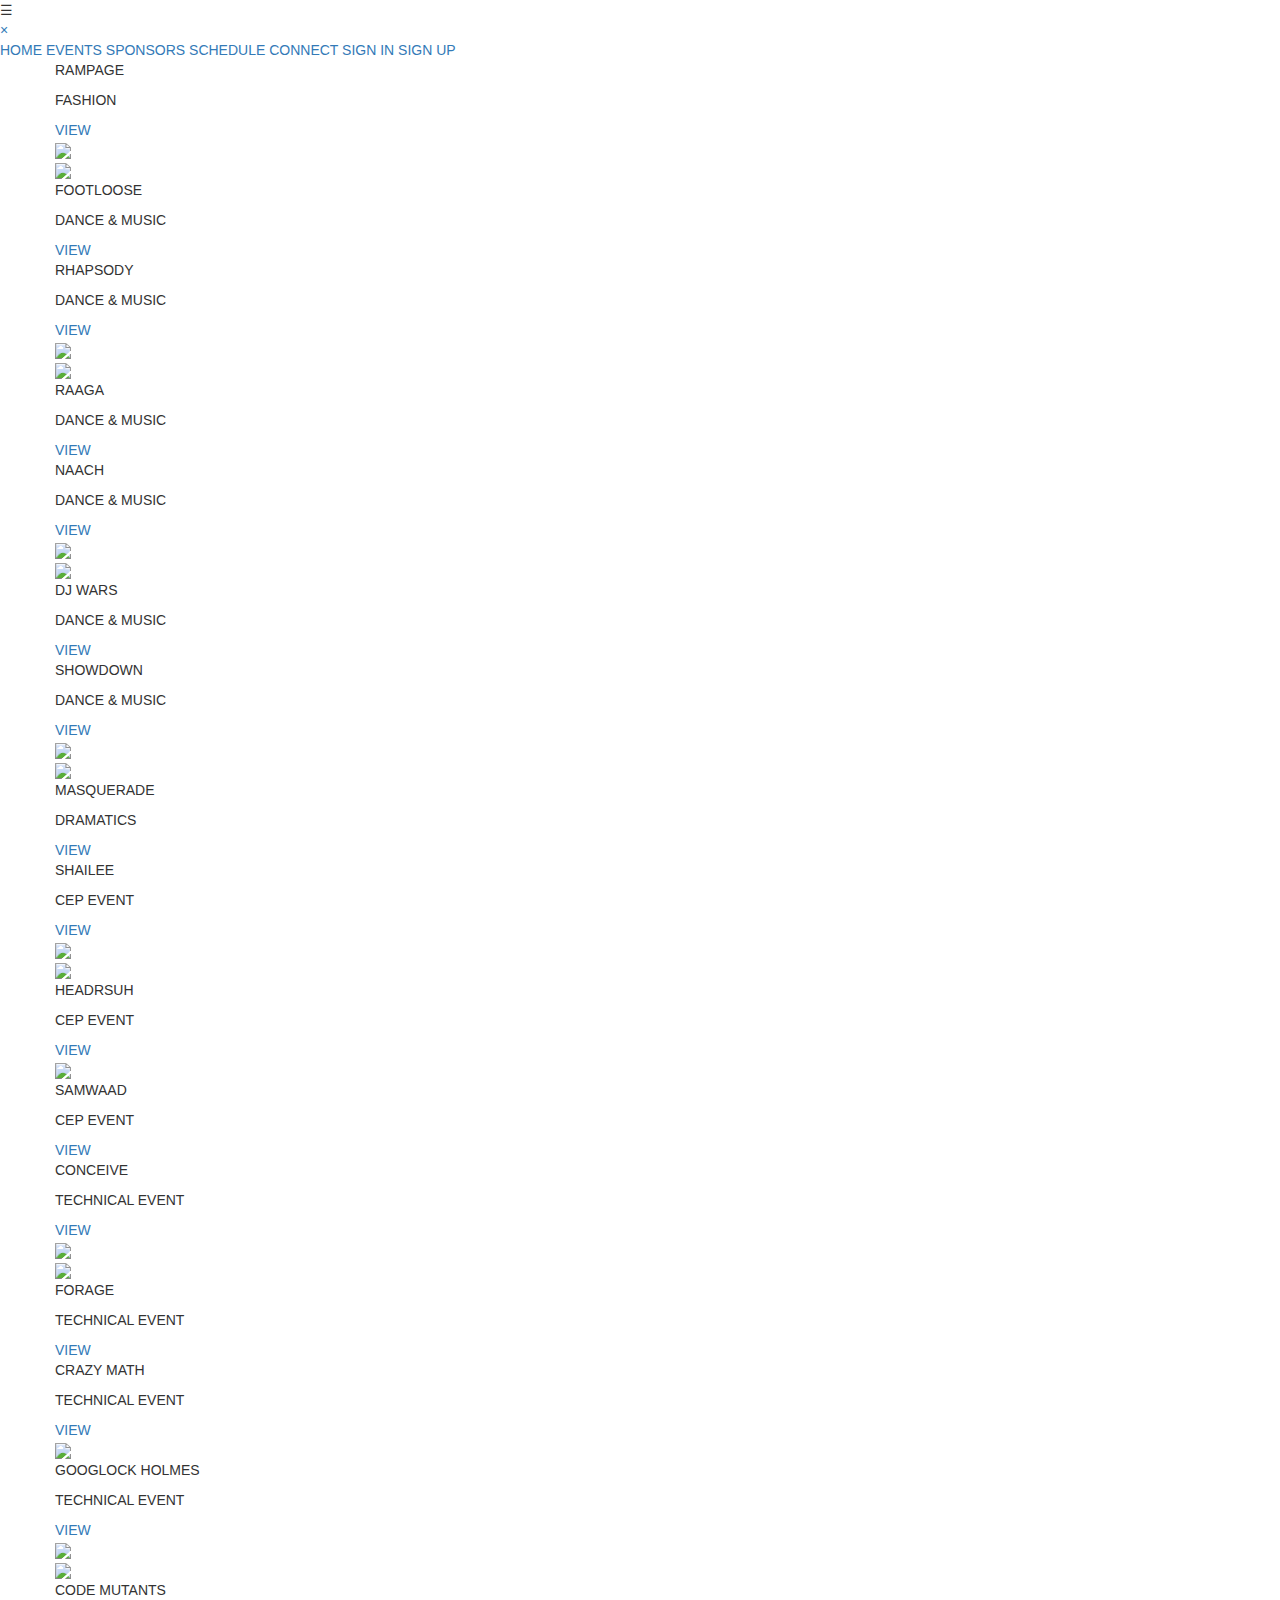
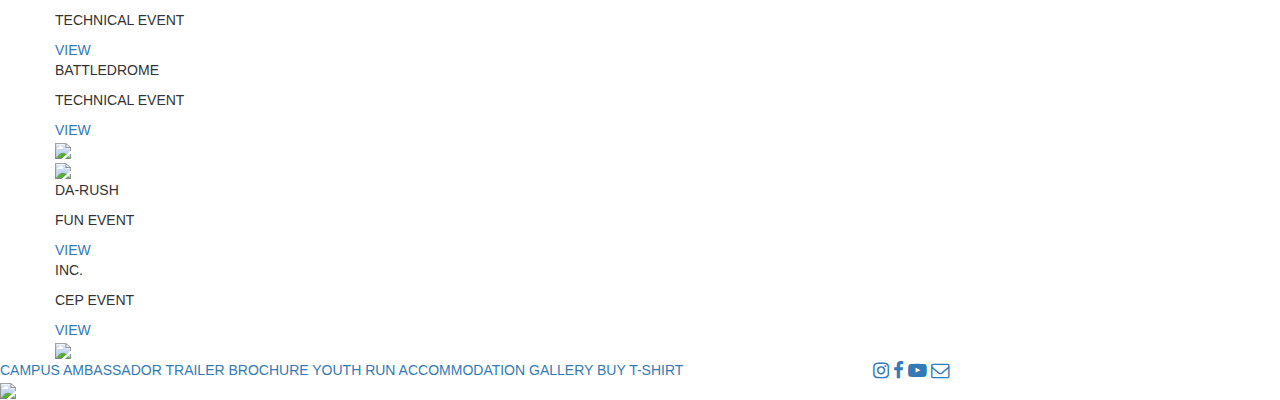
==== events.html @ 48f107f3 "Change in spelling" ====
<!DOCTYPE html>
<html lang="en">
<head>
    <meta charset="UTF-8">
    <title>Synapse'18</title>
    <link rel="stylesheet" type="text/css" href="./stylesheets/events.css">
    <link rel="stylesheet" type="text/css" href="stylesheets/navbar.css">
    <link rel="stylesheet" type="text/css" href="stylesheets/typing.css">
    <link rel="stylesheet" type="text/css" href="stylesheets/particle.css">
    <link rel="stylesheet" type="text/css" href="stylesheets/footer.css">
    <link rel="stylesheet" type="text/css" href="stylesheets/modal.css">
    <meta name="viewport" content="width=device-width, initial-scale=1.0">
    <link rel="icon" href="./assets/logo.png" type="image/gif" sizes="16x16">
    <meta name="viewport" content="width=device-width, initial-scale=1.0">
    <link rel="stylesheet" href="https://maxcdn.bootstrapcdn.com/bootstrap/3.3.7/css/bootstrap.min.css">
    <link href="https://maxcdn.bootstrapcdn.com/font-awesome/4.6.3/css/font-awesome.min.css" rel="stylesheet">
    <script src="https://cdnjs.cloudflare.com/ajax/libs/typeit/5.3.0/typeit.min.js"></script>
</head>
<body>
<div class="main-icon-2">
</div>
<span onclick="openNav()" class="navbar-button">&#9776;</span>
<div id="myNav" class="overlay">
    <a href="javascript:void(0)" class="closebtn" onclick="closeNav()">&times;</a>
    <div class="overlay-content">
        <a href="index.html">HOME</a>
        <a href="events.html">EVENTS</a>
        <a href="sponsors.html">SPONSORS</a>
        <a href="schedule.html">SCHEDULE</a>
        <a href="contact_us.html">CONNECT</a>
        <a target="_blank" href="https://synapse-2018.herokuapp.com/">SIGN IN</a>
        <a target="_blank" href="https://synapse-2018.herokuapp.com/signup">SIGN UP</a>
    </div>
</div>
<div class="bg">
    <div class="bg-image">
        <div id="starry">
            <div id="stars1"></div>
            <div id="stars2"></div>
            <div id="stars3"></div>
        </div>
        <div class="bg-over-image">
            <div class="bg-over-image-wrapper">
            </div>
        </div>
    </div>
</div>

<div class="events">
    <div class="container padding-ub">
        <div class="advent-items">
            <div class="fake-div event-div padding-right">
                <div class="event-div-container">
                </div>
            </div>
            <!--<div class="event-div padding-left">
                <div class="event-div-container div-animation" data-tilt>
                    <div class="row">
                        <div class="width-50 padding-40">
                            <p class="event-name">CYNOSURE</p>
                            <p class="event-type">PRONITE</p>
                            <a data-toggle="modal" data-target="#cynosure" class="link">VIEW</a>
                        </div>
                        <div class="width-50 margin-60">
                            <img class="event-image" src="assets/cover/cynosure.jpg">
                        </div>
                    </div>
                </div>
            </div>
            <div class="event-div padding-right">
                <div class="event-div-container div-animation" data-tilt>
                    <div class="row">
                        <div class="width-50 margin-70">
                            <img class="event-image" src="assets/cover/ingural.jpg">
                        </div>
                        <div class="width-50 padding-40 right-align">
                            <p class="event-name">INAUGURAL</p>
                            <p class="event-type">PRONITE</p>
                            <a data-toggle="modal" data-target="#inaugural" href="" class="link">VIEW</a>
                        </div>
                    </div>
                </div>
            </div>
            <div class="event-div padding-left">
                <div class="event-div-container div-animation" data-tilt>
                    <div class="row">
                        <div class="width-50 padding-40">
                            <p class="event-name">EDM NIGHT</p>
                            <p class="event-type">PRONITE</p>
                            <a data-toggle="modal" data-target="#edm_night" class="link">VIEW</a>
                        </div>
                        <div class="width-50 margin-60">
                            <img class="event-image" src="assets/cover/edm_night.jpg">
                        </div>
                    </div>
                </div>
            </div>
            <div class="event-div padding-right">
                <div class="event-div-container div-animation" data-tilt>
                    <div class="row">
                        <div class="width-50 margin-70">
                            <img class="event-image" src="assets/cover/ragna_rock.jpg">
                        </div>
                        <div class="width-50 padding-40 right-align">
                            <p class="event-name">RAGNA ROCK</p>
                            <p class="event-type">PRONITE</p>
                            <a data-toggle="modal" data-target="#ragna_rock" class="link">VIEW</a>
                        </div>
                    </div>
                </div>
            </div>-->
            <div class="event-div padding-left">
                <div class="event-div-container div-animation" data-tilt>
                    <div class="row">
                        <div class="width-50 padding-40">
                            <p class="event-name">RAMPAGE</p>
                            <p class="event-type">FASHION</p>
                            <a data-toggle="modal" data-target="#rampage" class="link">VIEW</a>
                        </div>
                        <div class="width-50 margin-60">
                            <img class="event-image" src="assets/cover/Rampage.jpg">
                        </div>
                    </div>
                </div>
            </div>
            <div class="event-div padding-right">
                <div class="event-div-container div-animation" data-tilt>
                    <div class="row">
                        <div class="width-50 margin-70">
                            <img class="event-image" src="assets/Event/Footloose.jpg">
                        </div>
                        <div class="width-50 padding-40 right-align">
                            <p class="event-name">FOOTLOOSE</p>
                            <p class="event-type">DANCE & MUSIC</p>
                            <a data-toggle="modal" data-target="#footloose" class="link">VIEW</a>
                        </div>
                    </div>
                </div>
            </div>
            <div class="event-div padding-left">
                <div class="event-div-container div-animation" data-tilt>
                    <div class="row">
                        <div class="width-50 padding-40">
                            <p class="event-name">RHAPSODY</p>
                            <p class="event-type">DANCE & MUSIC</p>
                            <a data-toggle="modal" data-target="#rhapsody" class="link">VIEW</a>
                        </div>
                        <div class="width-50 margin-60">
                            <img class="event-image" src="assets/cover/Rhapsody.jpg">
                        </div>
                    </div>
                </div>
            </div>
            <div class="event-div padding-right">
                <div class="event-div-container div-animation" data-tilt>
                    <div class="row">
                        <div class="width-50 margin-70">
                            <img class="event-image" src="assets/Event/raga.jpg">
                        </div>
                        <div class="width-50 padding-40 right-align">
                            <p class="event-name">RAAGA</p>
                            <p class="event-type">DANCE & MUSIC</p>
                            <a data-toggle="modal" data-target="#raga" class="link">VIEW</a>
                        </div>
                    </div>
                </div>
            </div>
            <div class="event-div padding-left">
                <div class="event-div-container div-animation" data-tilt>
                    <div class="row">
                        <div class="width-50 padding-40">
                            <p class="event-name">NAACH</p>
                            <p class="event-type">DANCE & MUSIC</p>
                            <a data-toggle="modal" data-target="#naach" class="link">VIEW</a>
                        </div>
                        <div class="width-50 margin-60">
                            <img class="event-image" src="assets/cover/Nach.jpg">
                        </div>
                    </div>
                </div>
            </div>
            <div class="event-div padding-right">
                <div class="event-div-container div-animation" data-tilt>
                    <div class="row">
                        <div class="width-50 margin-70">
                            <img class="event-image" src="assets/Event/DJ-Wars.jpg">
                        </div>
                        <div class="width-50 padding-40 right-align">
                            <p class="event-name">DJ WARS</p>
                            <p class="event-type">DANCE & MUSIC</p>
                            <a data-toggle="modal" data-target="#dj_wars" class="link">VIEW</a>
                        </div>
                    </div>
                </div>
            </div>
            <div class="event-div padding-left">
                <div class="event-div-container div-animation" data-tilt>
                    <div class="row">
                        <div class="width-50 padding-40">
                            <p class="event-name">SHOWDOWN</p>
                            <p class="event-type">DANCE & MUSIC</p>
                            <a data-toggle="modal" data-target="#showdown" class="link">VIEW</a>
                        </div>
                        <div class="width-50 margin-60">
                            <img class="event-image" src="assets/gallery/8.jpg">
                        </div>
                    </div>
                </div>
            </div>
            <div class="event-div padding-right">
                <div class="event-div-container div-animation" data-tilt>
                    <div class="row">
                        <div class="width-50 margin-70">
                            <img class="event-image" src="assets/Event/Masquerade.jpg">
                        </div>
                        <div class="width-50 padding-40 right-align">
                            <p class="event-name">MASQUERADE</p>
                            <p class="event-type">DRAMATICS</p>
                            <a data-toggle="modal" data-target="#masquerade" class="link">VIEW</a>
                        </div>
                    </div>
                </div>
            </div>
            <div class="event-div padding-left">
                <div class="event-div-container div-animation" data-tilt>
                    <div class="row">
                        <div class="width-50 padding-40">
                            <p class="event-name">SHAILEE</p>
                            <p class="event-type">CEP EVENT</p>
                            <a data-toggle="modal" data-target="#shailee" class="link">VIEW</a>
                        </div>
                        <div class="width-50 margin-60">
                            <img class="event-image" src="assets/Event/Shailee.jpg">
                        </div>
                    </div>
                </div>
            </div>

            <div class="event-div padding-right">
                <div class="event-div-container div-animation" data-tilt>
                    <div class="row">
                        <div class="width-50 margin-70">
                            <img class="event-image" src="assets/Event/Headrush.jpg">
                        </div>
                        <div class="width-50 padding-40 right-align">
                            <p class="event-name">HEADRSUH</p>
                            <p class="event-type">CEP EVENT</p>
                            <a data-toggle="modal" data-target="#headrush" class="link">VIEW</a>
                        </div>
                    </div>
                </div>
            </div>
            <div class="event-div padding-left">
                <div class="event-div-container div-animation" data-tilt>
                    <div class="row">
                        <div class="width-50 margin-70">
                            <img class="event-image" src="assets/Event/da-ppm.jpg">
                        </div>
                        <div class="width-50 padding-40 right-align">
                            <p class="event-name">SAMWAAD</p>
                            <p class="event-type">CEP EVENT</p>
                            <a data-toggle="modal" data-target="#dappm" class="link">VIEW</a>
                        </div>
                    </div>
                </div>
            </div>
            <div class="event-div padding-right">
                <div class="event-div-container div-animation" data-tilt>
                    <div class="row">
                        <div class="width-50 padding-40">
                            <p class="event-name">CONCEIVE</p>
                            <p class="event-type">TECHNICAL EVENT</p>
                            <a data-toggle="modal" data-target="#conceive" class="link">VIEW</a>
                        </div>
                        <div class="width-50 margin-60">
                            <img class="event-image" src="assets/Event/Surge.jpg">
                        </div>
                    </div>
                </div>
            </div>
            <div class="event-div padding-left">
                <div class="event-div-container div-animation" data-tilt>
                    <div class="row">
                        <div class="width-50 margin-70">
                            <img class="event-image" src="assets/Event/Forage.jpg">
                        </div>
                        <div class="width-50 padding-40 right-align">
                            <p class="event-name">FORAGE</p>
                            <p class="event-type">TECHNICAL EVENT</p>
                            <a data-toggle="modal" data-target="#forage" class="link">VIEW</a>
                        </div>
                    </div>
                </div>
            </div>
            <div class="event-div padding-right">
                <div class="event-div-container div-animation" data-tilt>
                    <div class="row">
                        <div class="width-50 padding-40">
                            <p class="event-name">CRAZY MATH</p>
                            <p class="event-type">TECHNICAL EVENT</p>
                            <a data-toggle="modal" data-target="#crazy_math" class="link">VIEW</a>
                        </div>
                        <div class="width-50 margin-60">
                            <img class="event-image" src="assets/maths.jpeg" height="190">
                        </div>
                    </div>
                </div>
            </div>
            <!--<div class="event-div padding-left">-->
            <!--<div class="event-div-container div-animation" data-tilt>-->
            <!--<div class="row">-->
            <!--<div class="width-50 margin-70">-->
            <!--<img class="event-image" src="assets/Event/Rekriti.jpg">-->
            <!--</div>-->
            <!--<div class="width-50 padding-40 right-align">-->
            <!--<p class="event-name">REVELES</p>-->
            <!--<p class="event-type">TECHNICAL EVENT</p>-->
            <!--<a data-toggle="modal" data-target="#reveles" class="link">VIEW</a>-->
            <!--</div>-->
            <!--</div>-->
            <!--</div>-->
            <!--</div>-->
            <div class="event-div padding-left">
                <div class="event-div-container div-animation" data-tilt>
                    <div class="row">
                        <div class="width-50 padding-40">
                            <p class="event-name">GOOGLOCK HOLMES</p>
                            <p class="event-type">TECHNICAL EVENT</p>
                            <a data-toggle="modal" data-target="#googlock_holmes" class="link">VIEW</a>
                        </div>
                        <div class="width-50 margin-60">
                            <img class="event-image" src="assets/Event/Googlock_holmes.jpg">
                        </div>
                    </div>
                </div>
            </div>
            <div class="event-div padding-right">
                <div class="event-div-container div-animation" data-tilt>
                    <div class="row">
                        <div class="width-50 margin-70">
                            <img class="event-image" src="assets/Event/Codemutants.jpg">
                        </div>
                        <div class="width-50 padding-40 right-align">
                            <p class="event-name">CODE MUTANTS</p>
                            <p class="event-type">TECHNICAL EVENT</p>
                            <a data-toggle="modal" data-target="#code_mutants" class="link">VIEW</a>
                        </div>
                    </div>
                </div>
            </div>
            <div class="event-div padding-left">
                <div class="event-div-container div-animation" data-tilt>
                    <div class="row">
                        <div class="width-50 padding-40">
                            <p class="event-name">BATTLEDROME</p>
                            <p class="event-type">TECHNICAL EVENT</p>
                            <a data-toggle="modal" data-target="#battledrome" class="link">VIEW</a>
                        </div>
                        <div class="width-50 margin-60">
                            <img class="event-image" src="assets/Event/Battledrome.jpg">
                        </div>
                    </div>
                </div>
            </div>
            <!--<div class="event-div padding-left">-->
            <!--<div class="event-div-container div-animation" data-tilt>-->
            <!--<div class="row">-->
            <!--<div class="width-50 margin-70">-->
            <!--<img class="event-image" src="assets/Event/Hackathon.jpg">-->
            <!--</div>-->
            <!--<div class="width-50 padding-40 right-align">-->
            <!--<p class="event-name">HACKATHON</p>-->
            <!--<p class="event-type">TECHNICAL EVENT</p>-->
            <!--<a data-toggle="modal" data-target="#hackathon" class="link">VIEW</a>-->
            <!--</div>-->
            <!--</div>-->
            <!--</div>-->
            <!--</div>-->
            <div class="event-div padding-right">
                <div class="event-div-container div-animation" data-tilt>
                    <div class="row">
                        <div class="width-50 margin-70">
                            <img class="event-image" src="assets/Event/DA_rush.jpg">
                        </div>
                        <div class="width-50 padding-40 right-align">
                            <p class="event-name">DA-RUSH</p>
                            <p class="event-type">FUN EVENT</p>
                            <a data-toggle="modal" data-target="#darush" class="link">VIEW</a>
                        </div>
                    </div>
                </div>
            </div>
            <div class="event-div padding-left">
                <div class="event-div-container div-animation" data-tilt>
                    <div class="row">
                        <div class="width-50 padding-40">
                            <p class="event-name">INC.</p>
                            <p class="event-type">CEP EVENT</p>
                            <a data-toggle="modal" data-target="#INC" class="link">VIEW</a>
                        </div>
                        <div class="width-50 margin-60">
                            <img class="event-image" src="assets/Event/INC.jpg">
                        </div>
                    </div>
                </div>
            </div>
        </div>
    </div>
</div>

<div class="footer">
    <div class="row">
        <div class="col-md-8">
            <a class="footer-link" href="https://goo.gl/forms/vk7hm4Rpl6OJgJQQ2" target="_blank">CAMPUS AMBASSADOR</a>
            <a class="footer-link" href="https://drive.google.com/file/d/0BxO7yBkG1U5RbEZsRHJFZWxKc1E/view"
                    target="_blank">TRAILER</a>
            <a class="footer-link" href="https://drive.google.com/file/d/0BxO7yBkG1U5RT2w1aExzOFJJaDA/view"
                    target="_blank">BROCHURE</a>
            <a class="footer-link" href="youth_run.html">YOUTH RUN</a>
            <a class="footer-link" target="_blank" href="https://synapse-2018.herokuapp.com/">ACCOMMODATION</a>
            <a class="footer-link" href="gallery.html">GALLERY</a>
            <a class="footer-link" target="_blank"
                    href="https://drive.google.com/open?id=1lPO4zPZODa7qYZIWbfRfPHp2HvW8TE4TdRTOdRXEn6o">BUY T-SHIRT</a>
        </div>
        <div class="col-md-4 right-align">
            <a href="https://www.instagram.com/synapsedaiict/" target="_blank" class=""><i
                    class="fa fa-instagram fa-lg footer-icon" aria-hidden="true"></i></a>
            <a href="https://www.facebook.com/synapsedaiict/?fref=ts" target="_blank" class=""><i
                    href="https://www.facebook.com/synapsedaiict/?fref=ts" class="fa fa-facebook fa-lg footer-icon"
                    aria-hidden="true"></i></a>
            <a href="https://www.youtube.com/user/SynapseDAIICT" target="_blank" class=""><i
                    class="fa fa-youtube-play fa-lg footer-icon" aria-hidden="true"></i></a>
            <a href="mailto:synapse.thefest@gmail.com" target="_blank" class=""><i
                    class="fa fa-envelope-o fa-lg footer-icon" aria-hidden="true"></i></a>
        </div>
    </div>
    <div class="footer-synapse-icon">
        <img class="footer-synapse-icon-image" src="assets/logo.png">
    </div>
</div>

<div class="modal fade" id="cynosure" tabindex="-1" role="dialog" aria-labelledby="myModalLabel">
    <div class="modal-dialog" role="document">
        <div class="modal-content">
            <div class="modal-body">
                <div class="event-modal">
                    <div class="container">
                        <a class="closebtn-modal" data-dismiss="modal">&times;</a>
                        <h2 class="event-name-modal">
                            CYNOSURE
                        </h2>
                        <hr class="under_head">
                        <p class="event-desc-modal">
                            Watch some of the best performers of the country set the stage on fire with their
                            mesmerising music. Amidst the crowds singing the lyrics to their favourite tunes, witness an
                            unforgettable night. After KK, Nikhil D’souza, Javed Ali, Agnee, Indian Ocean, Tochi Raina
                            and many more, keep a look out for who's next.
                        </p>
                        <div class="width-100">
                            <button data-dismiss="modal" class="modal-button-2">Close</button>
                        </div>
                    </div>
                </div>
            </div>
        </div>
    </div>
</div>

<div class="modal fade" id="inaugural" tabindex="-1" role="dialog" aria-labelledby="myModalLabel">
    <div class="modal-dialog" role="document">
        <div class="modal-content">
            <div class="modal-body">
                <div class="event-modal">
                    <div class="container">
                        <a class="closebtn-modal" data-dismiss="modal">&times;</a>
                        <h2 class="event-name-modal">
                            INAUGURAL
                        </h2>
                        <hr class="under_head">
                        <p class="event-desc-modal">
                            The first impression is the last impression. And this promises to be a good one when you
                            have the best impressionists and comedians on stage. Double up laughing along with Biswa
                            Kalyan Rath, The Viral Fever, East India Comedy and Revadio.
                        </p>
                        <div class="width-100">
                            <button data-dismiss="modal" class="modal-button-2">Close</button>
                        </div>
                    </div>
                </div>
            </div>
        </div>
    </div>
</div>

<div class="modal fade" id="ragna_rock" tabindex="-1" role="dialog" aria-labelledby="myModalLabel">
    <div class="modal-dialog" role="document">
        <div class="modal-content">
            <div class="modal-body">
                <div class="event-modal">
                    <div class="container">
                        <a class="closebtn-modal" data-dismiss="modal">&times;</a>
                        <h2 class="event-name-modal">
                            RAGNA ROCK
                        </h2>
                        <hr class="under_head">
                        <p class="event-desc-modal">
                            Unbelievable guitar solos, rocking drum beats and thundering bass takes the night by storm
                            as the crowd transforms into a sea of head bangers, surrendering themselves to the
                            mind-numbing music. Witness the best of the best; Inner Sanctum, Providence, Demonic
                            Resurrection, Bhayanak Maut, Undying Inc. and more.
                        </p>
                        <div class="width-100">
                            <button data-dismiss="modal" class="modal-button-2">Close</button>
                        </div>
                    </div>
                </div>
            </div>
        </div>
    </div>
</div>

<div class="modal fade" id="edm_night" tabindex="-1" role="dialog" aria-labelledby="myModalLabel">
    <div class="modal-dialog" role="document">
        <div class="modal-content">
            <div class="modal-body">
                <div class="event-modal">
                    <div class="container">
                        <a class="closebtn-modal" data-dismiss="modal">&times;</a>
                        <h2 class="event-name-modal">
                            EDM NIGHT
                        </h2>
                        <hr class="under_head">
                        <p class="event-desc-modal">
                            The best DJs in the country are in the house to transcend the crowd as they lose themselves
                            in the surreal atmosphere, among the pounding beats and enchanting music. Celebrate the
                            non-stop mixes of Sunburn and VH1 Supersonic.
                        </p>
                        <div class="width-100">
                            <button data-dismiss="modal" class="modal-button-2">Close</button>
                        </div>
                    </div>
                </div>
            </div>
        </div>
    </div>
</div>

<div class="modal fade" id="rampage" tabindex="-1" role="dialog" aria-labelledby="myModalLabel">
    <div class="modal-dialog" role="document">
        <div class="modal-content">
            <div class="modal-body">
                <div class="event-modal">
                    <div class="container">
                        <a class="closebtn-modal" data-dismiss="modal">&times;</a>
                        <h2 class="event-name-modal">
                            RAMPAGE
                        </h2>
                        <hr class="under_head">
                        <p class="event-desc-modal">
                            You’ve probably heard the saying that “Fashion is art.” And that is no more a truism than at
                            a fashion show. Fashion shows are not events that designers use to showcase what

                            you’ll be able to buy in stores the very next day.<br>

                            Instead, a fashion show is a chance for a designer to show off a
                            particular aesthetic, a particular mood, a particular feel or point of
                            view. As a result, fashion shows can tend to be more conceptual and
                            focused on a higher level idea where spectators enjoy the procession

                            of cutting-edge ensembles.<br>

                            This brings us to the theme for our event which is “Beauty Behind The Madness”.Perfection
                            doesn't exist in real life but some people strive to get as close to it as possible, which
                            causes them to lose their sanity or their priorities in life. Thus trying to achieve
                            perfection can also be portrayed as a slow descent to madness. We require that the
                            partipating colleges prepare in accordance to the given theme and their intrepration of the
                            description<br>
                        </p>

                        <h3 class="event-name-modal">Theme</h3>

                        <p class="event-desc-modal">Beauty Behind the Madness</p>

                        <h3 class="event-name-modal">Registration details</h3>

                        <p class="event-desc-modal">This time around, we are introducing a new category under which
                            you
                            can participate as an individual model. The winners would be
                            crowned as Mr. and Ms. Rampage!
                            <br>
                            <br>
                            So you can choose one of the two categories for

                            registering below: <br>

                            (TWO LINKS LEADING TO TWO DIFFERENT PAGES)

                            <br>
                            <br>


                            LINK 1 - Register as a <a href="https://goo.gl/forms/krLNMzxV0H0pWeTz1">Group</a><br>
                            (https://goo.gl/forms/krLNMzxV0H0pWeTz1)<br>
                            This form requires only one registration per group.
                            College Name<br>
                            Team Name<br>
                            Team Leader Name<br>
                            Team Size<br>
                            Email Address<br>
                            Contact Number<br>
                            City<br>

                            Do you need an accommodation? Yes/No
                            <br>
                            <br>
                        </p>
                        <h3 class="event-name-modal">Judgment Criteria</h3>
                        <p class="event-desc-modal">Choreography<br>
                            Co-ordination<br>
                            Music and narration<br>

                            Creative and apt display of garments and accessories<br>
                            Relevance to the theme, usage of props<br>
                            Sequence, walk, and poise<br>
                            Confidence and gesture of models</p>
                        <h3 class="event-name-modal">Prelims</h3>
                        <p class="event-desc-modal">In case of time constraints and more registrations, there will be
                            prelims for registered teams. Further details regarding this will be

                            posted on synapse.daiict.ac.in</p>
                        <h3 class="event-name-modal">Finale</h3>
                        <ul>
                            <li class="event-desc-modal-li">Main Round will be held on 23rd February 2018. This would be
                                between the short-listed teams from the Preliminary round.
                            </li>
                            <li class="event-desc-modal-li">Time Limit: 10-15 minutes</li>
                            <li class="event-desc-modal-li">Team Size: 12-20 (including designer, choreographers, and
                                models)
                            </li>
                        </ul>
                        <h3 class="event-name-modal">Music and Light</h3>
                        <ul>
                            <li class="event-desc-modal-li">No live music or projection is allowed.
                            </li>
                            <li class="event-desc-modal-li">Music should not contain any abusive or foul words.</li>
                            <li class="event-desc-modal-li">Teams are instructed to send the soundtrack/music to be used
                                during their performance to the organizers through mail at least
                                a week prior to the event.
                            </li>
                            <li class="event-desc-modal-li">Teams should bring music or songs (in MP3 format) that they
                                want to use for their performance on a pen drive and submit it at
                                least 6 hours before the final performance.
                            </li>
                            <li class="event-desc-modal-li">It is recommended that they bring at least 2 copies: one for
                                submission and the other for practice and also as a backup.
                                Audio cassettes are not allowed.
                            </li>
                            <li class="event-desc-modal-li">The music that is submitted for the performance should be
                                within the time limits. The organizing team will NOT PROVIDE
                                any assistance regarding the same.
                            </li>
                            <li class="event-desc-modal-li">The final music once submitted before the finals are not
                                subjected to any changes.
                            </li>
                            <li class="event-desc-modal-li">It would be best for the teams to inform the organizers of
                                their
                                light requirements in advance.
                            </li>
                        </ul>
                        <h3 class="event-name-modal">Props</h3>
                        <ul>
                            <li class="event-desc-modal-li">Props will have to be arranged by the participants
                                themselves.
                            </li>
                            <li class="event-desc-modal-li">The props must come on with the performance and must not
                                require extensive setup.
                            </li>
                            <li class="event-desc-modal-li">Teams are suggested to inform the organizers of any kind of
                                props they are planning to use.
                            </li>
                            <li class="event-desc-modal-li">Use of water, fire, pets or any hazardous materials (such as
                                smoke, fog devices, knives) is not allowed. Teams are
                                instructed to consult the organizers before using any such
                                material. They will be allowed to use them only if the organizers
                                agree.
                            </li>
                        </ul>
                        <h3 class="event-name-modal">General Points</h3>
                        <ul>
                            <li class="event-desc-modal-li">Teams are required to check the website frequently for any
                                changes in the rules and regulations and specification of the arena
                                of the event.
                            </li>
                            <li class="event-desc-modal-li">The teams must bring their own music system for practice.
                                The
                                organizing team is not responsible for providing either space or
                                music system for practice.
                            </li>
                            <li class="event-desc-modal-li">Makeup and styling of the models are to be done by the teams
                                themselves. We will only provide the team with dressing room.
                            </li>
                            <li class="event-desc-modal-li">The pen drive should include details about the team name and
                                college name.
                            </li>
                            <li class="event-desc-modal-li">The team can ask for assistance from people outside the
                                college
                                such as choreographers, make-up artists, but these professionals
                                will not be considered to be a part of the team.
                            </li>
                            <li class="event-desc-modal-li">One member of the team should sit with sound technician or
                                computer operator during the performance.
                            </li>
                            <li class="event-desc-modal-li">Team member(s) can also take part as an individual model for
                                the
                                category Mr./Ms.Rampage. They would need to register for the
                                same here (LINK 2).
                            </li>
                            <li class="event-desc-modal-li">We request to maintain the decorum of the event. The
                                vulgarity of
                                any kind would lead to disqualification of the team from the event.
                                Hence, if the team feels that any stunt or costume design can be
                                considered as vulgar, it is strongly advised to consult the
                                organizers before performing it on stage. The decision of the
                                organizers will be final in case of any disputes arising due to this.
                            </li>
                            <li class="event-desc-modal-li">No animals or birds should be harmed in the making the
                                designs.
                                Doing so will lead to immediate disqualification.
                            </li>
                            <li class="event-desc-modal-li">In case of any issues, coordinators and judge&#39;s decision
                                will be
                                final and binding.
                            </li>
                            <li class="event-desc-modal-li">In case of any ambiguity, the coordinators&#39; decisions
                                will be final.
                            </li>
                            <li class="event-desc-modal-li">Bring College ID of each of the team members without fail.
                            </li>
                        </ul>
                        <br>
                        <br>
                        <p class="event-desc-modal">LINK 2 - Register for individual <a
                                href="https://goo.gl/forms/73qVRGiv4ae6j0Tn2">participation</a> <br>
                            (https://goo.gl/forms/73qVRGiv4ae6j0Tn2)<br>
                            This form requires one registration per model.<br>

                            College Name<br>
                            Name of the model<br>
                            Gender<br>
                            Email Address<br>
                            Contact Number<br>
                            City<br>
                            Do you need an accommodation? Yes/No<br>
                        </p>

                        <h3 class="event-name-modal">Judgment Criteria</h3>

                        <p class="event-desc-modal">Walk and poise<br>
                            Confidence and gesture of the model<br>
                            The overall impact on the judges and crowd<br></p>

                        <h3 class="event-name-modal">Prelims</h3>

                        <p class="event-desc-modal">In case of time constraints and more registrations, there will be
                            prelims for registered participants. Further details regarding this will

                            be posted on synapse.daiict.ac.in</p>

                        <h3 class="event-name-modal">Finale</h3>
                        <ul>
                            <li class="event-desc-modal-li">Main Round will be held on 25th February 2018.
                            </li>
                            <li class="event-desc-modal-li">This would be between the short-listed models from the
                                Preliminary round.
                            </li>
                            <li class="event-desc-modal-li">Time Limit: Not exceeding 3 min</li>
                            <li class="event-desc-modal-li">Team Size: Only 1 model
                            </li>
                        </ul>

                        <h3 class="event-name-modal">Music and Light</h3>

                        <ul>
                            <li class="event-desc-modal-li">No live music or projection is allowed.
                            </li>
                            <li class="event-desc-modal-li">Music should not contain any abusive or foul words.
                            </li>
                            <li class="event-desc-modal-li">Participants are instructed to send the soundtrack/music to
                                be
                                used during their performance to the organizers through mail at
                                least a week prior to the event.
                            </li>
                            <li class="event-desc-modal-li">Participants should bring music or songs (in MP3 format)
                                that
                                they want to use for their performance on a pen drive and
                                submit it at least 6 hours before the final performance.
                            </li>
                            <li class="event-desc-modal-li">It is recommended that they bring at least 2 copies: one for
                                submission and the other for practice and also as a backup.
                                Audio cassettes are not allowed.
                            </li>
                            <li class="event-desc-modal-li">The music that is submitted for the performance should be
                                within the time limits. The organizing team will NOT PROVIDE
                                any assistance regarding the same.
                            </li>
                            <li class="event-desc-modal-li">The final music once submitted before the finals are not
                                subjected to any changes.
                            </li>
                            <li class="event-desc-modal-li">It would be best for the participants to inform the
                                organizers of
                                their light requirements in advance.
                            </li>
                        </ul>

                        <h3 class="event-name-modal">Props</h3>
                        <ul>
                            <li class="event-desc-modal-li">Props will have to be arranged by the participants
                                themselves.
                            </li>
                            <li class="event-desc-modal-li">The props must come on with the performance and must not
                                require extensive setup.
                            </li>
                            <li class="event-desc-modal-li">Participants are suggested to inform the organizers of any
                                kind
                                of props they are planning to use.
                            </li>
                            <li class="event-desc-modal-li">Use of water, fire, pets or any hazardous materials (such as
                                smoke, fog devices, knives) is not allowed. Participants are
                                instructed to consult the organizers before using any such
                                material. They will be allowed to use them only if the organizers
                                agree.
                            </li>
                        </ul>
                        <h3 class="event-name-modal">General Points</h3>
                        <ul>
                            <li class="event-desc-modal-li">Models in this category do not need to dress according to
                                the
                                theme. You would be judged purely on the basis of your modeling
                                talent and stage presence. You can, however, get props along.
                            </li>
                            <li class="event-desc-modal-li">Participants are required to check the website frequently
                                for any
                                changes in the rules and regulations and specification of the arena
                                of the event.
                            </li>
                            <li class="event-desc-modal-li">The participants must bring their own music system for
                                practice.
                                The organizing team is not responsible for providing either space
                                or music system for practice.
                            </li>
                            <li class="event-desc-modal-li">The individual has to take care of their Makeup and styling
                                themselves. We will only provide you with a dressing room(to be
                                shared with the individual registration in your category).
                            </li>
                            <li class="event-desc-modal-li">The pen drive should include details about individual&#39;s
                                name and
                                college name.
                            </li>
                            <li class="event-desc-modal-li">Individuals can ask for assistance from people outside the
                                college
                                such as choreographers, make-up artists, but these professionals
                                will not be considered to be a part of the team.
                            </li>
                            <li class="event-desc-modal-li">Participants of this individual contest can also take part
                                in a team (
                                from their respective college). They would need to register for the
                                same here (LINK 1), in case your college team hasn't registered
                                yet.
                            </li>
                            <li class="event-desc-modal-li">In case you are registering for both the categories,
                                participant is
                                requested to keep both the acts different i.e. change of costume, props etc.
                            </li>
                            <li class="event-desc-modal-li">We request to maintain the decorum of the event. The
                                vulgarity of
                                any kind would lead to disqualification of the individual from the
                                event. Hence, if the participant feels that any stunt or costume
                                design can be considered as vulgar, it is strongly advised to
                                consult the organizers before performing it on stage. The decision
                                of the organizers will be final in case of any disputes arising due to
                                this.
                            </li>
                            <li class="event-desc-modal-li">No animals or birds should be harmed in the making the
                                designs.
                                Doing so will lead to immediate disqualification.
                            </li>
                            <li class="event-desc-modal-li">In case of any issues, coordinators and judge&#39;s decision
                                will be
                                final and binding.
                            </li>
                            <li class="event-desc-modal-li">In case of any ambiguity, the coordinators&#39; decisions
                                will be final.
                            </li>
                            <li class="event-desc-modal-li">
                                Bring College ID of each of the team members without fail.
                            </li>
                        </ul>
                        <h3 class="event-name-modal">Contact</h3>
                        <p class="event-desc-modal">Mitul Patel: +91 8238334297<br>
                            Akshat Gautam:+91 8452056646</p>
                        <h3 class="event-name-modal">Email us</h3>
                        <p class="event-desc-modal">rampage.synapse2k18@gmail.com</p>


                        <div class="width-100 display-flex center">
                            <div class="display-flex">
                                <button data-dismiss="modal" class="modal-button">Close</button>
                                <button class="modal-button"><a class="a-simple" target="_blank"
                                        href="https://synapse-2018.herokuapp.com/signup">Register</a></button>
                            </div>
                        </div>
                    </div>
                </div>
            </div>
        </div>
    </div>
</div>

<div class="modal fade" id="footloose" tabindex="-1" role="dialog" aria-labelledby="myModalLabel">
    <div class="modal-dialog" role="document">
        <div class="modal-content">
            <div class="modal-body">
                <div class="event-modal">
                    <div class="container">
                        <a class="closebtn-modal" data-dismiss="modal">&times;</a>
                        <h2 class="event-name-modal">
                            FOOTLOOSE
                        </h2>
                        <hr class="under_head">
                        <p class="event-desc-modal">
                            When you dance, your purpose is not to get a certain place on the floor. It's to enjoy each
                            step of the way" ― Wayne Dyer
                            <br>

                            Dance is a form of expression through which you can find yourself in that moment and lose
                            yourself in the captivating beats all at the same time. From salsa to contemporary to
                            fusion, fasten your seatbelt, rock the stage and shake the world with your moves.
                            <br>

                            Footloose, is the biggest dancing event in Synapse. The preliminary round is held in the
                            faculty mess. Later in the evening, selected contenders get a chance to perform in front of
                            a jam-packed crowd in the OAT in the presence of the judges. Dance your way to victory.<br>
                        </p>

                        <h3 class="event-name-modal">Time Limit</h3>

                        <p class="event-desc-modal">Prelims
                            Solo: 2 minutes<br>
                            Duo: 3 minutes<br>
                            Group: 4 minutes<br>
                            Finals<br>
                            Solo: 5 minutes (including setup)<br>
                            Duo: 6 minutes (including setup)<br>
                            Group (8-15 members): 9 minutes (including setup)<br>
                        </p>

                        <h3 class="event-name-modal">Music</h3>
                        <ul>
                            <li class="event-desc-modal-li">Registered contestants have to report with their
                                soundtracks.
                            </li>
                            <li class="event-desc-modal-li">No live music or projection is allowed.
                            </li>
                            <li class="event-desc-modal-li">Teams should bring music or songs (in MP3 or WAV format)
                                that they want to use for their performance on a Hard drive or Pen Drive or they can
                                even mail the soundtrack with the details of the team on s.footloose18@gmail.com
                            </li>
                            <li class="event-desc-modal-li">It is recommended that teams bring at least 2 copies, one
                                for submission and the other for practice and as a backup. Audio cassettes are not
                                allowed.
                            </li>
                            <li class="event-desc-modal-li">The music piece that the teams /individuals perform in the
                                preliminary round must be a part of the main performance. (It means that the music that
                                is to be used in main performance must be edited in a suitable manner to fit the time
                                limits). Moreover, this music piece should be a continuous piece of the original
                                soundtrack. This music (in MP3 or WAV format) for preliminary round must be given on a
                                separate Hard Disk or a Pen Drive and also be mailed to s.footloose18@gmail.com
                            </li>
                            <li class="event-desc-modal-li">The music that is submitted for the performance should be
                                within the time limits. The organizing team will not provide any assistance regarding
                                the same.
                            </li>
                            <li class="event-desc-modal-li">The final music once submitted before the prelims are not
                                subjected to any changes.
                            </li>
                            <li class="event-desc-modal-li">The required soundtrack for prelims and the finals must be
                                mailed to us at s.footloose18@gmail.com at least 3 days before the performance. The
                                soundtrack should also be submitted in the MP3/WAV format at least an hour before the
                                performance, in a hard disk or pen drive.
                            </li>
                        </ul>
                        <h3 class="event-name-modal">Props</h3>
                        <ul>
                            <li class="event-desc-modal-li">Props will have to be arranged by the participants
                                themselves (unless mentioned otherwise). The props must come on with the performance and
                                must not require extensive setup.
                            </li>
                            <li class="event-desc-modal-li">The props to be used should be pre-informed about before the
                                prelims to the coordinators. In case of any ambiguity, the coordinator's decisions will
                                be final.
                            </li>
                            <li class="event-desc-modal-li">The equipment we consider hazardous (such as fire, smoke,
                                fog devices, knives, water) are not allowed.
                            </li>
                            <li class="event-desc-modal-li">In case any extra stage arrangement is required please give
                                prior notification at least 10 -15 days before the event.
                            </li>
                        </ul>
                        <h3 class="event-name-modal">Dance</h3>
                        <ul>
                            <li class="event-desc-modal-li">Classical or folk dancing or pure hip-hop is not allowed.
                            </li>
                            <li class="event-desc-modal-li">You have to prepare your dance within the time limits as
                                mentioned above.

                            </li>
                            <li class="event-desc-modal-li">It is compulsory for the contestants participating in the
                                duet category to perform together the whole time.
                            </li>
                            <li class="event-desc-modal-li">Team size for Group category is 8-15 people.
                            </li>
                            <li class="event-desc-modal-li">At any given time at least 5 people of a group in the group
                                category must remain on the stage.
                            </li>
                            <li class="event-desc-modal-li">We also have an impromptu round for the final 2 teams in the
                                Group category, to decide the winners, in which the teams will be asked to perform on a
                                music clip given to them on stage. No time for preparation will be given to the teams.
                            </li>
                            <li class="event-desc-modal-li">Time limit for the impromptu round: 2 minutes
                            </li>
                        </ul>
                        <h3 class="event-name-modal">General</h3>
                        <ul>
                            <li class="event-desc-modal-li">No limit on the number of teams from a college.
                            </li>
                            <li class="event-desc-modal-li">Top 5 teams will be picked up from each category.
                            </li>
                            <li class="event-desc-modal-li">Practice: The teams/individuals must bring their own music
                                system for practice. The organizing team is not responsible for providing either space
                                or music system for practice.
                            </li>
                            <li class="event-desc-modal-li">One member of the team should sit with the sound technician
                                or computer operator.
                            </li>
                            <li class="event-desc-modal-li">In case of any issues, coordinators and judge’s decision
                                will be final and binding.
                            </li>
                            <li class="event-desc-modal-li">Teams who have videos of their past performances are
                                recommended to attach a YouTube link to the same while registration. However, these
                                videos under no circumstances will be used for selection/elimination or any judgment
                                criteria.
                            </li>
                            <li class="event-desc-modal-li">Participants are required to check the website frequently
                                for any changes in the rules and regulations and specifications of the arena of the
                                event.
                            </li>
                        </ul>

                        <h3 class="event-name-modal">Judgment Criteria</h3>
                        <p class="event-desc-modal">Choreography<br>
                            Power Moves<br>
                            Synchronization<br>
                            Stage utilization<br>
                            Energy level<br>
                            Costumes<br>
                            Overall impact<br>

                        </p>


                        <h3 class="event-name-modal">Contact</h3>
                        <p class="event-desc-modal">Vidhin Parmar- +91 7016571633‬
                            <br>
                            Sarangi Patel- +91 7624023498<br>
                        </p>


                        <div class="width-100 display-flex center">
                            <div class="display-flex">
                                <button data-dismiss="modal" class="modal-button">Close</button>
                                <button class="modal-button"><a class="a-simple" target="_blank"
                                        href="https://synapse-2018.herokuapp.com/signup">Register</a></button>
                            </div>
                        </div>
                    </div>
                </div>
            </div>
        </div>
    </div>
</div>


<div class="modal fade" id="showdown" tabindex="-1" role="dialog" aria-labelledby="myModalLabel">
    <div class="modal-dialog" role="document">
        <div class="modal-content">
            <div class="modal-body">
                <div class="event-modal">
                    <div class="container">
                        <a class="closebtn-modal" data-dismiss="modal">&times;</a>
                        <h2 class="event-name-modal">
                            SHOWDOWN
                        </h2>
                        <hr class="under_head">
                        <p class="event-desc-modal">
                            Are you ready for some real competition. Show your creative dancing talents using props.
                        </p>

                        <h3 class="event-name-modal">RULES</h3>

                        <h3 class="event-name-modal">Eliminations</h3>

                        <ul>
                            <li class="event-desc-modal-li">A prepared 2-minute performance by each participant.

                            </li>
                            <li class="event-desc-modal-li">Each participant has to choose any prop from a given set of
                                props and has to perform on a song played by the coordinating team for a minute.
                            </li>
                            <li class="event-desc-modal-li">So, the elimination round will be a total of 3 minutes for
                                each
                                participant.
                            </li>
                        </ul>

                        <h3 class="event-name-modal">Judging criteria</h3>
                        <p class="event-desc-modal"><br>
                            Choreography<br>
                            Expressions
                            <br>
                            Stage presence<br>
                            Creativity in using props<br>
                        </p>

                        <h3 class="event-name-modal">NOTE
                        </h3>

                        <ul>
                            <li class="event-desc-modal-li"> 2.5% of total score will be deducted for each minute above
                                the time limit.
                            </li>
                            <li class="event-desc-modal-li">If a participant steps out of the dancing area, he/she will
                                be warned once and on repetition, would be disqualified.
                            </li>
                            <li class="event-desc-modal-li">From all, 8 participants would qualify for the finals.
                            </li>
                        </ul>

                        <h3 class="event-name-modal">Finals</h3>

                        <p class="event-desc-modal">
                            Every round will be an impromptu round.<br>
                            1 sizzling prize to the Winner.
                        </p>

                        <h3 class="event-name-modal">Judging criteria
                        </h3>

                        <p class="event-desc-modal"><br>
                            Entertainment factor<br>
                            Spontaneity
                            <br>
                            Creativity
                            <br>
                        </p>

                        <h3 class="event-name-modal">NOTE</h3>
                        <ul>
                            <li class="event-desc-modal-li">If a participant steps out of the dancing area, he/she will
                                be penalized.

                            </li>
                            <li class="event-desc-modal-li">The decisions of the organizing team will be final and
                                binding under all circumstances.
                            </li>
                            <li class="event-desc-modal-li">Violation of any rule would lead to disqualification of the
                                participant.
                            </li>
                        </ul>
                        <h3 class="event-name-modal">Contact</h3>
                        <p class="event-desc-modal">Anery Patel: 9978696160<br>
                            Ishita Jain: 9413634656
                            <br>
                        </p>


                        <div class="width-100 display-flex center">
                            <div class="display-flex">
                                <button data-dismiss="modal" class="modal-button">Close</button>
                                <button class="modal-button"><a class="a-simple" target="_blank"
                                        href="https://synapse-2018.herokuapp.com/signup">Register</a></button>
                            </div>
                        </div>
                    </div>
                </div>
            </div>
        </div>
    </div>
</div>

<div class="modal fade" id="raga" tabindex="-1" role="dialog" aria-labelledby="myModalLabel">
    <div class="modal-dialog" role="document">
        <div class="modal-content">
            <div class="modal-body">
                <div class="event-modal">
                    <div class="container">
                        <a class="closebtn-modal" data-dismiss="modal">&times;</a>
                        <h2 class="event-name-modal">
                            RAAGA
                        </h2>
                        <hr class="under_head">
                        <p class="event-desc-modal">
                            Lose yourself behind in the magical atmosphere as you are taken on a symphonic ride. Show
                            off your skills with your melodious voice, harmonious instruments and favourite tunes. <br>
                            Raaga is a one day event including two categories: <br>
                            Indian Solo<br>
                            Indian Group<br><br>

                            23 Feb. 2018<br>
                            Prelims of Indian Solo*<br>
                            Prelims of Indian Group*<br>
                            Indian Solo<br>
                            Indian Group<br><br>

                            Prelims will be from 8:30 am - 1 pm on respective date (this is a tentative time final time
                            will be
                            announced two days before the event)<br>
                            Selected participants will move for Finals scheduled from 2 pm onwards.<br>
                        </p>

                        <h3 class="event-name-modal">RULES</h3>

                        <ul>
                            <li class="event-desc-modal-li">Solo performances will be allotted a maximum of 3 minutes
                                for each performance in the Prelims Round (this time is inclusive of the time for
                                setting and mic testing).
                            </li>
                            <li class="event-desc-modal-li">Solo performances will be allotted a maximum of 5 minutes
                                for each performance in the Final Round (this time is inclusive of the time for setting
                                and mic testing).
                            </li>
                            <li class="event-desc-modal-li">Group performances will be allotted a maximum of 10 minutes
                                for each performance in the Prelims Round (this time is inclusive of the time for
                                setting and mic testing).
                            </li>
                            <li class="event-desc-modal-li">Group performances will be allotted a maximum of 12 minutes
                                for each performance in the Final Round (this time is inclusive of the time for setting
                                and mic testing).
                            </li>
                            <li class="event-desc-modal-li">In Group category the group size has to be between 2-20.
                                Duet performers must enroll themselves in Group category.
                            </li>
                            <li class="event-desc-modal-li">Time constraints shall be maintained strictly. Negative
                                points exceeding the time limit.
                            </li>
                        </ul>
                        <h3 class="event-name-modal">JUDGING CRITERIA</h3>
                        <ul>
                            <li class="event-desc-modal-li">All the contestants registered for the event will have to
                                perform in the Prelims round, out of
                                which selections for Finals will be made. (Based on the decisions of the respective
                                judges).
                            </li>
                            <li class="event-desc-modal-li">Number of performances to make out to finals will be :<br>
                                <ul>
                                    <li>Solo : 10 from each category
                                    </li>
                                    <li>
                                        Group : 5 from each category
                                    </li>
                                </ul>
                            </li>
                        </ul>
                        <h3 class="event-name-modal">Contact</h3>
                        <p class="event-desc-modal">Kashish - 7696392931<br>
                            Yash Jobanputra - 8511308573
                            <br>
                        </p>
                        <h3 class="event-name-modal">Email</h3>
                        <p class="event-desc-modal">
                            raagasynapse2k18@gmail.com
                            <br>
                        </p>


                        <div class="width-100 display-flex center">
                            <div class="display-flex">
                                <button data-dismiss="modal" class="modal-button">Close</button>
                                <button class="modal-button"><a class="a-simple" target="_blank"
                                        href="https://synapse-2018.herokuapp.com/signup">Register</a></button>
                            </div>
                        </div>
                    </div>
                </div>
            </div>
        </div>
    </div>
</div>

<div class="modal fade" id="rhapsody" tabindex="-1" role="dialog" aria-labelledby="myModalLabel">
    <div class="modal-dialog" role="document">
        <div class="modal-content">
            <div class="modal-body">
                <div class="event-modal">
                    <div class="container">
                        <a class="closebtn-modal" data-dismiss="modal">&times;</a>
                        <h2 class="event-name-modal">
                            RHAPSODY
                        </h2>
                        <hr class="under_head">
                        <p class="event-desc-modal">
                            Lose yourself behind in the magical atmosphere as you are taken on a symphonic ride. Show
                            off your skills with your melodious voice, harmonious instruments and favourite tunes. <br>
                            Rhapsody is a one day event including three categories: <br>
                            Western Solo<br>
                            Western Group<br>
                            Instrumental<br>

                            24 Feb. 2018<br>
                            Prelims of Western Solo*<br>
                            Prelims of Western Group*<br>
                            Western Solo<br>
                            Western Group<br>
                            Instrumental<br>

                            Prelims will start from 9 am. Final rounds will be conducted from 2 pm onwards.<br>

                            * These events will only be for non-DAIICT or on spot registrations. DAIICT prelims will be
                            scheduled on 22-23 Feb. 2018.<br>
                        </p>

                        <h3 class="event-name-modal">RULES</h3>

                        <ul>
                            <li class="event-desc-modal-li">Solo performances will be allotted a maximum of 3 minutes
                                each in Prelims Round (this time is inclusive of the time for setting and mic testing).
                            </li>
                            <li class="event-desc-modal-li">Solo performances will be allotted a maximum of 5 minutes
                                each in the Final Round (this time is inclusive of the time for setting and mic
                                testing).
                            </li>
                            <li class="event-desc-modal-li">Group performance will be allotted a maximum of 10 minutes
                                each in the Prelims (this time is inclusive of the time for setting and mic testing).
                            </li>
                            <li class="event-desc-modal-li">Group performances will be allotted a maximum of 12 minutes
                                each in the Final Round (this time is inclusive of the time for setting and mic
                                testing).
                            </li>
                            <li class="event-desc-modal-li">In Group category, the group size has to be between 2-20.
                                Duet performers must enroll themselves in Group category.
                            </li>
                            <li class="event-desc-modal-li">Instrumenal performances will be allotted a maximum of 10
                                minutes each.There will be No Prelims for Instrumental Category. (In case, registrations
                                exceed a reasonable number, the participants will be informed beforehand and will have
                                to send a video of their performance (Time limit : 3-5 minutes) and based on that a
                                shortlist will be prepared )
                            </li>
                            <li class="event-desc-modal-li">All the instruments required will have to be brought by the
                                contestants.(Excluding Drums).
                            </li>
                            <li class="event-desc-modal-li">Only one accompanist will be allowed with a single
                                instrument of their choice. In case of a karaoke track is to be used, please mail the
                                track beforehand for approval and inspection.
                            </li>
                            <li class="event-desc-modal-li">Time constraints should be maintained strictly. Negative
                                points will be credited to the participants exceeding the time limit.
                            </li>
                        </ul>
                        <h3 class="event-name-modal">JUDGING CRITERIA</h3>
                        <ul>
                            <li class="event-desc-modal-li">All the contestants registered for the event shall be
                                performing in the Prelims round, out of which only a few will enter the Final round.
                                (Based on the decisions of the respective judges).
                            </li>
                            <li class="event-desc-modal-li">Number of performances to make out to finals will be :<br>
                                <ul>
                                    <li>Solo : 10 from each category
                                    </li>
                                    <li>
                                        Group : 5 from each category
                                    </li>
                                    <li>
                                        Instrumental : 5 from each category
                                    </li>
                                </ul>
                            </li>
                            <li class="event-desc-modal-li">All the contestants registered for Instrumental category
                                shall be performed
                                directly into the Final round and the winners for this will be decided by
                                Audience Polls.
                            </li>
                        </ul>
                        <h3 class="event-name-modal">Contact</h3>
                        <p class="event-desc-modal">Kashish - 7696392931<br>
                            Yash Jobanputra - 8511308573
                            <br>
                        </p>


                        <div class="width-100 display-flex center">
                            <div class="display-flex">
                                <button data-dismiss="modal" class="modal-button">Close</button>
                                <button class="modal-button"><a class="a-simple" target="_blank"
                                        href="https://synapse-2018.herokuapp.com/signup">Register</a></button>
                            </div>
                        </div>
                    </div>
                </div>
            </div>
        </div>
    </div>
</div>


<div class="modal fade" id="masquerade" tabindex="-1" role="dialog" aria-labelledby="myModalLabel">
    <div class="modal-dialog" role="document">
        <div class="modal-content">
            <div class="modal-body">
                <div class="event-modal">
                    <div class="container">
                        <a class="closebtn-modal" data-dismiss="modal">&times;</a>
                        <h2 class="event-name-modal">
                            MASQUERADE
                        </h2>
                        <hr class="under_head">
                        <p class="event-desc-modal">
                            <strong>Naivete</strong>
                            <br>
                            Street Play
                            <br><br>
                            A tinge of imagination, shade of reality and desire to express social awareness is what
                            Naivete is all about. It is more powerful than any other mode of the theater because of its
                            proximity to the audience and actors.<br><br>

                            <strong>Proscenium</strong><br>
                            Stage Play
                            <br><br>
                            A live audience, a story and a spotlight shining on your face. If you were born to act, to
                            enact the audience with your charisma then a night full of wonderful plays awaits you. Get
                            ready for the ultimate drama-night where you will witness some of the most amazing
                            stage-performers.<br><br>

                            <strong>Felicity</strong><br>
                            Mime<br><br>
                            Are words always necessary to express yourself? Imagine a world which consists of only words
                            which are just said and not meant! Felicity is all about expressing your feelings through
                            various forms of drama. If you can feel what you want to convey then words are not always
                            necessary to express yourself.<br><br>

                            <strong>Acte mono</strong><br>
                            Monoacting<br><br>
                            The thrill of the stage and the excitement of the spotlight being on you throughout the
                            stage time! An art perfected by a very few, all this requires is your skill to express and
                            act. Rock the stage alone!<br><br>

                            <strong>Pehchan Kaun</strong><br>
                            Mimicry<br><br>
                            Ready. Set. Act. No lines, no scripts. Just you, the actor inside and the character you are
                            to play. If you think you have that actor within you who can come up with the most
                            entertaining act on the spot, be a part of Instinct!!
                            <br><br>

                            <strong>Goofspoof</strong><br>
                            Like making stuff up, here is the chance to show your presence of mind! A muted video will
                            be shown where you will be taking up the scene in your hands and lead it to a whole new
                            direction.

                            <br><br>
                        </p>

                        <h3 class="event-name-modal">RULES AND REGULATION</h3>

                        <p class="event-desc-modal"><strong>Naivete</strong><br>
                            Time limit: 25 mins
                        </p>
                        <ul>
                            <li class="event-desc-modal-li">The language used can be Hindi or English or bilingual.
                            </li>
                            <li class="event-desc-modal-li">One team can have a maximum of 20 members.
                            </li>
                            <li class="event-desc-modal-li">Vulgarity is strictly prohibited.
                            </li>
                            <li class="event-desc-modal-li">The script should be original/self-written and should not be
                                copied. If found guilty, would result in disqualification of the team.
                            </li>
                            <li class="event-desc-modal-li">Any electronic device or recorded music is not allowed. Only
                                live music is allowed.

                            </li>
                            <li class="event-desc-modal-li">Negative points for exceeding the time limit.
                            </li>
                            <li class="event-desc-modal-li">In case of any dispute, coordinators and judges’ decision
                                would be final.
                            </li>
                        </ul>
                        <br>

                        <p class="event-desc-modal"><strong>Proscenium</strong><br>
                            Time limit: 40-75 minutes (including setup time)
                        </p>
                        <ul>
                            <li class="event-desc-modal-li">The play could be in Hindi, English or bilingual.
                            </li>
                            <li class="event-desc-modal-li">Use of flammable substances like candle, matches,
                                cigarettes, alcohol during the performance on stage is not allowed and will result in
                                disqualification.

                            </li>
                            <li class="event-desc-modal-li">The performance can be original or an adaptation. In case of
                                adaptation, it should be clearly specified.
                            </li>
                            <li class="event-desc-modal-li">Any kind of vulgarity/obscenity will not be tolerated.
                            </li>
                            <li class="event-desc-modal-li">
                                One team can have a maximum of 15 members on stage.
                            </li>
                            <li class="event-desc-modal-li">In any case, judges' decision will be final.

                            </li>
                            <li class="event-desc-modal-li">Detail of props has to be submitted to the coordinators
                                beforehand.
                            </li>
                            <li class="event-desc-modal-li">Each team can have a maximum of 4 backstage helpers
                                including sound and light technician.
                            </li>
                        </ul>
                        <br>

                        <p class="event-desc-modal"><strong>Felicity
                        </strong><br>
                            Time limit: 10-12 mins
                        </p>
                        <ul>
                            <li class="event-desc-modal-li">The maximum number of participants is 8 on stage and 2
                                backstage.
                            </li>
                            <li class="event-desc-modal-li"> Points will be deducted for vulgarity.

                            </li>
                            <li class="event-desc-modal-li">A short synopsis may be read out before the performance.
                            </li>
                            <li class="event-desc-modal-li">In all case, the decision of coordinators and judges will be
                                final.
                            </li>
                            <li class="event-desc-modal-li">
                                 For any kind of clarification, please contact the Coordinator. Violation will result in
                                negative points.
                            </li>
                        </ul>
                        <br>

                        <p class="event-desc-modal"><strong>Acte mono
                        </strong><br>
                            Time limit: 4-6 minutes
                        </p>
                        <ul>
                            <li class="event-desc-modal-li">The play could be in Hindi, English or bilingual.
                            </li>
                            <li class="event-desc-modal-li"> Use of flammable substances like candle, matches,
                                cigarettes, alcohol during the performance on stage is not allowed and will result in
                                disqualification.
                            </li>
                            <li class="event-desc-modal-li">The performance can be original or an adaptation. In case of
                                adaptation, it should be clearly specified.

                            </li>
                            <li class="event-desc-modal-li">Any kind of vulgarity/obscenity will not be tolerated.
                            </li>
                            <li class="event-desc-modal-li">
                                You should be accompanied by a maximum of 3 members as the light and sound technicians.

                            </li>
                            <li class="event-desc-modal-li">In any case, the judges' decision will be final.
                            </li>
                            <li class="event-desc-modal-li">
                                Detail of props has to be submitted to the coordinators beforehand.
                            </li>
                        </ul>
                        <br>


                        <h3 class="event-name-modal">Contact</h3>
                        <p class="event-desc-modal">Aashini Soni: +91 9601993658
                            <br>
                            Shashank Patel: +91 7801841407<br>
                        </p>


                        <div class="width-100 display-flex center">
                            <div class="display-flex">
                                <button data-dismiss="modal" class="modal-button">Close</button>
                                <button class="modal-button"><a class="a-simple" target="_blank"
                                        href="https://synapse-2018.herokuapp.com/signup">Register</a></button>
                            </div>
                        </div>
                    </div>
                </div>
            </div>
        </div>
    </div>
</div>

<div class="modal fade" id="naach" tabindex="-1" role="dialog" aria-labelledby="myModalLabel">
    <div class="modal-dialog" role="document">
        <div class="modal-content">
            <div class="modal-body">
                <div class="event-modal">
                    <div class="container">
                        <a class="closebtn-modal" data-dismiss="modal">&times;</a>
                        <h2 class="event-name-modal">
                            NAACH
                        </h2>
                        <hr class="under_head">

                        <h3 class="event-name-modal">Performance​​ Related</h3>

                        <ul>
                            <li class="event-desc-modal-li">​​There ​are ​​no ​​participation ​​charges.
                            </li>
                            <li class="event-desc-modal-li">Time​​ duration ​​for ​​performances :
                                <ul>
                                    <li class="event-desc-modal-li">Solo - Time​ ​Limit:​​ 4​ ​Minutes
                                    </li>
                                    <li class="event-desc-modal-li">Duet/Trio - Time​​ Limit:​​ 7 ​​Minutes
                                    </li>
                                    <li class="event-desc-modal-li">Group - Time​​ Limit:​​ 12 ​​Minutes
                                    </li>
                                    <li class="event-desc-modal-li">There​​ is ​​no ​​restriction​​ on ​​the ​​song​ ​as
                                        ​​long​ ​as ​​the ​​dance ​​forms are​​​ classical, ​​semi-classical,​​​or folk.
                                    </li>
                                </ul>
                            </li>
                            <li class="event-desc-modal-li">​​For ​​group​ ​performance, the maximum​ ​size​ ​of ​​each​
                                ​group​​ is ​​18.
                            </li>
                            <li class="event-desc-modal-li">​​Depending ​​on the number​​ of ​​participants​ ​there​
                                ​may​ ​be ​​a​​preliminary ​​round​ ​of ​​which ​​participants will​​ be ​​informed​
                                ​in​​advance.
                            </li>
                            <li class="event-desc-modal-li">There ​​may ​​be ​​changes ​​in ​​the​​ event​​ format
                                ​​for​​ which​​ participants ​​will​​ be​​ informed​​ in advance.
                            </li>
                            <li class="event-desc-modal-li">All ​​the ​​participants ​​need​​ to ​​report ​​at​​ the​​
                                informed​​ time ​​if​​ not​​ told ​​otherwise.​​ Participants arriving ​​late ​​shall
                                ​​not ​​be​​ entertained.
                            </li>
                        </ul>
                        <br>

                        <p class="event-desc-modal">Soundtrack
                        </p>
                        <ul>
                            <li class="event-desc-modal-li">No​​ live​​ soundtrack​​ or ​​projection​ ​is ​​allowed.

                            </li>
                            <li class="event-desc-modal-li">Teams​​ must ​​send ​​their ​​​FINAL ​​soundtrack​​
                                through​​ mail​​ at​​least ​​before ​​1​​ week.​​ The subject of ​​the mail ​​should
                                ​​be​​ Naach​​Soundtrack​​[Team​​Name]. Send ​​it to​​​ naach.synapse.2018@gmail.com
                            </li>
                            <li class="event-desc-modal-li">The performance can be original or an adaptation. In case of
                                adaptation, it should be clearly specified.
                            </li>
                            <li class="event-desc-modal-li">Soundtrack ​​must ​​meet ​​the​​ time ​​limit​​ constraints.

                            </li>
                            <li class="event-desc-modal-li">
                                The soundtrack can​​ be ​​changed ​​before​​ 1 ​​week​​ of ​​the ​​event.
                            </li>
                            <li class="event-desc-modal-li">​​Soundtrack​​ must ​​be ​​in​​ MP3​​ format.
                            </li>
                        </ul>
                        <br>

                        <p class="event-desc-modal">Props
                        </p>
                        <ul>
                            <li class="event-desc-modal-li">Props ​​must​​ be ​​arranged​​ by​​ the ​​participants​​
                                only.
                            </li>
                            <li class="event-desc-modal-li">​​Participants ​​should ​​inform​​ coordinators​​ about​​
                                the ​​props​​ at​​least​​ 5 ​​days ​​before​​ the performance.
                            </li>
                            <li class="event-desc-modal-li">​​​Hazardous ​​props ​​such​​ as ​​fire,​​smoke,​​fog​​
                                devices,​​knives,​​water​​etc.​​ are ​​not ​​allowed.
                            </li>
                        </ul>
                        <br>

                        <p class="event-desc-modal">General
                        </p>
                        <ul>
                            <li class="event-desc-modal-li">​​Participants​​ are ​​required​​ to​​ check​​ the
                                ​​website​​ frequently​​ for​​any​​ changes ​​in​​ the​​ rules ​​and regulations ​​and​​
                                specification​​ of the arena​​ of ​​the​​ event.

                            </li>
                            <li class="event-desc-modal-li"> ​​Participants ​​must ​​bring​​ their ​​college​​ ID​​
                                cards ​​or​​ any ​​identification​​ card.(Eg.​​Aadhaar ​​card)
                            </li>
                            <li class="event-desc-modal-li">​​For ​​practice, teams​​ must ​​bring​​ their​​ own​​
                                music​​ systems​​ for​​practice.​​ Co-ordinators​​ are​​ not responsible​​ for
                                ​​providing​​ either​​ space​​ or​​ music ​​system​​ for​​ practice.
                            </li>
                            <li class="event-desc-modal-li">​​In​​case ​​of​​ any ​​issues,​​ coordinators​​ and
                                ​​judge´s ​​decision​​ will ​​be​​ final.
                            </li>
                            <li class="event-desc-modal-li">
                                ​​One​​ member ​​of ​​the ​​team ​​should​​ coordinate ​​with ​​sound​​ technician​​ or
                                ​​computer​​ operator.
                            </li>
                            <li class="event-desc-modal-li">​​In ​​case ​​of ​​any ​​ambiguity, the​​coordinators’​​
                                decisions​​ will​​ be​​ final.
                            </li>
                        </ul>
                        <br>


                        <h3 class="event-name-modal">Contact</h3>
                        <p class="event-desc-modal">Maitreya​​ Patel​​​:​ +91​​82004​​06212
                            <br>
                            Maher ​​Bhavsar​​: ​​+91​​96011​​19646
                            <br>
                        </p>


                        <div class="width-100 display-flex center">
                            <div class="display-flex">
                                <button data-dismiss="modal" class="modal-button">Close</button>
                                <button class="modal-button"><a class="a-simple" target="_blank"
                                        href="https://synapse-2018.herokuapp.com/signup">Register</a></button>
                            </div>
                        </div>
                    </div>
                </div>
            </div>
        </div>
    </div>
</div>

<div class="modal fade" id="dj_wars" tabindex="-1" role="dialog" aria-labelledby="myModalLabel">
    <div class="modal-dialog" role="document">
        <div class="modal-content">
            <div class="modal-body">
                <div class="event-modal">
                    <div class="container">
                        <a class="closebtn-modal" data-dismiss="modal">&times;</a>
                        <h2 class="event-name-modal">
                            DJ WARS
                        </h2>
                        <hr class="under_head">

                        <p class="event-desc-modal">I am a DJ. I get the party started. So rock this Synapse by matching
                            your beats with our
                            pulse and win prizes.<br>
                        </p>

                        <h3 class="event-name-modal">Registration</h3>

                        <ul>
                            <li class="event-desc-modal-li">​​Participants must fill submit a 12-13 min demo mix in <a
                                    href="https://goo.gl/forms/3wOjbvRysgRSHwri2">this</a>
                                form
                            </li>
                            <li class="event-desc-modal-li">The demo mix shall be mixed with professional hardware. List
                                of equipment used MUST be included.
                            </li>
                            <li class="event-desc-modal-li">​​The demo mix shall not contain pre-mixed/edited tracks or
                                mash-ups
                            </li>
                            <li class="event-desc-modal-li">​​The demo mix may contain acapellas.

                            </li>
                            <li class="event-desc-modal-li">The demo mix shall not contain any Bollywood / desi samples.
                                This is due to copyright issues

                            </li>
                            <li class="event-desc-modal-li">Complete track-listing with artist name, track name & mix
                                name must be submitted in the fields provided.
                            </li>
                            <li class="event-desc-modal-li">​​All information which you provide must be true and
                                complete – we reserve the right to disqualify entrants if we have reason to believe
                                their information is incorrect, they are not eligible or that they have cheated
                            </li>
                            <li class="event-desc-modal-li">Selected participants will be invited to play their set on 2
                                Pioneer CDJ 850s and DJM-750 mixer
                            </li>
                        </ul>

                        <h3 class="event-name-modal">Rules</h3>

                        <ul>
                            <li class="event-desc-modal-li">​​Each participant will be given 8-10 minutes(tentatively)
                                for their performance

                            </li>
                            <li class="event-desc-modal-li">Participants must bring their IDs to the event
                            </li>
                            <li class="event-desc-modal-li">​​Participants must export their tracks and bring them on a
                                flash drive
                            </li>
                            <li class="event-desc-modal-li">​​External equipment other than headphones not allowed
                            </li>
                            <li class="event-desc-modal-li">Pre-edited / Pre-Mixed tracks will not be allowed. (No tempo
                                correction / Key correction).

                            </li>
                            <li class="event-desc-modal-li">Contestants will be required to showcase a set that contains
                                tracks of varying BPM by adjusting the tempo control live on the CD player.
                            </li>
                            <li class="event-desc-modal-li">​​Pre-made mashups are not allowed. Acapellas are allowed.

                            </li>
                            <li class="event-desc-modal-li">Bollywood / desi samples are not allowed. This is due to
                                copyright issues

                            </li>
                            <li class="event-desc-modal-li">Participants will be judged on the basis of their mixing
                                skills, track selection, use of fx and crowd reaction
                            </li>
                        </ul>
                        <br>


                        <h3 class="event-name-modal">Contact</h3>
                        <p class="event-desc-modal">Het Thakkar: +91-9638750847
                            <br>
                        </p>


                        <div class="width-100 display-flex center">
                            <div class="display-flex">
                                <button data-dismiss="modal" class="modal-button">Close</button>
                                <button class="modal-button"><a class="a-simple" target="_blank"
                                        href="https://synapse-2018.herokuapp.com/signup">Register</a></button>
                            </div>
                        </div>
                    </div>
                </div>
            </div>
        </div>
    </div>
</div>

<div class="modal fade" id="forage" tabindex="-1" role="dialog" aria-labelledby="myModalLabel">
    <div class="modal-dialog" role="document">
        <div class="modal-content">
            <div class="modal-body">
                <div class="event-modal">
                    <div class="container">
                        <a class="closebtn-modal" data-dismiss="modal">&times;</a>
                        <h2 class="event-name-modal">
                            FORAGE
                        </h2>
                        <hr class="under_head">
                        <p class="event-desc-modal">
                            If you like getting your hands dirty, making models and getting a hands-on experience with
                            machines, then this event is just for you. Creative engineering at its best.<br>

                            Prizes worth Rs. 5,000/-<br>

                            On spot registrations open.<br>
                        </p>


                        <div class="width-100 display-flex center">
                            <div class="display-flex">
                                <button data-dismiss="modal" class="modal-button">Close</button>
                                <button class="modal-button"><a class="a-simple" target="_blank"
                                        href="https://synapse-2018.herokuapp.com/signup">Register</a></button>
                            </div>
                        </div>
                    </div>
                </div>
            </div>
        </div>
    </div>
</div>

<div class="modal fade" id="hackathon" tabindex="-1" role="dialog" aria-labelledby="myModalLabel">
    <div class="modal-dialog" role="document">
        <div class="modal-content">
            <div class="modal-body">
                <div class="event-modal">
                    <div class="container">
                        <a class="closebtn-modal" data-dismiss="modal">&times;</a>
                        <h2 class="event-name-modal">
                            HACKATHON
                        </h2>
                        <hr class="under_head">
                        <p class="event-desc-modal">
                            The event is a code fest where computer programmers team up to build software. Hackathon
                            typically lasts for a whole day or more.<br>

                            Tentative time decided for this Hackathon will is 12 hours. Participants will be required to
                            form a team of up-to 5 members at the most and 2 members at least. <br>

                            It will be an open platform application development and will totally depend on participating
                            team whether to make web application or mobile application or any kind of software on the
                            provided theme. <br>

                            The theme will be declared prior to the event. <br>

                            Prizes worth Rs. 10k! <br>

                        </p>
                        <h3 class="event-name-modal">Rules</h3>
                        <ul>
                            <li class="event-desc-modal-li">​​There can be minimum 2 and maximum 5 members in a team.
                            </li>
                            <li class="event-desc-modal-li">Internet and Wifi connectivity will be provided throughout
                                the event.
                            </li>
                            <li class="event-desc-modal-li">​​To participate in a Hackathon, each member of the team,
                                must attend the Hackathon event and be registered for the Hackathon. Participants may
                                register for the Hackathon online through the website.
                            </li>
                            <li class="event-desc-modal-li">​​The Team should identify a “team leader” at the time of
                                registration itself.
                            </li>
                            <li class="event-desc-modal-li">App development can be done on any any platform.
                            </li>
                            <li class="event-desc-modal-li">Participants must bring their own resources.
                            </li>
                            <li class="event-desc-modal-li">​​It is mandatory for the participants to bring their
                                personal identity proof.

                            </li>
                            <li class="event-desc-modal-li">Theme for App development will be provided on the time of
                                the Hackathon itself only.
                            </li>
                            <li class="event-desc-modal-li">Any member of the team can take break for refreshments at
                                any time.
                            </li>
                            <li class="event-desc-modal-li">In case of any dispute, the decision taken by event heads
                                will be final.
                            </li>
                            <li class="event-desc-modal-li">If any participant is found to be cheating, the whole team
                                will be disqualified.
                            </li>
                            <li class="event-desc-modal-li">Coding should be done in the specified time only. No Extra
                                time shall be provided.
                            </li>
                        </ul>
                        <br>
                        <h3 class="event-name-modal">Time distribution</h3>
                        <ul>
                            <li class="event-desc-modal-li">​​Roughly 1 hour - Will be provided to think over the theme
                            </li>
                            <li class="event-desc-modal-li">12 hours - Application Development

                            </li>
                            <li class="event-desc-modal-li">​​10 mins - 10 minute Application Demo &amp; Presentation
                            </li>
                            <li class="event-desc-modal-li">​​20 mins - Result Declaration
                            </li>
                        </ul>
                        <h3 class="event-name-modal">Judging Criteria
                        </h3>
                        <ul>
                            <li class="event-desc-modal-li">​​Judges will consider the following four judging criteria.
                                Each application will be evaluated and the scores would be given accordingly:
                                <ul>
                                    <li class="event-desc-modal-li">Innovativeness - How new is this idea? This could be
                                        a radical innovation or a meaningful new take on an existing product or service.

                                    </li>
                                    <li class="event-desc-modal-li">​​Impact - App has the ability to make its users’
                                        lives better, for example by helping them save more, make better financial
                                        decisions, or reduce debt.

                                    </li>
                                    <li class="event-desc-modal-li">​​Market Viability - Does the App show promise of
                                        performing in the marketplace?

                                    </li>
                                    <li class="event-desc-modal-li">​​Functionality - How well does App perform the
                                        function defined by Participant?

                                    </li>
                                </ul>
                            </li>
                        </ul>

                        <div class="width-100 display-flex center">
                            <div class="display-flex">
                                <button data-dismiss="modal" class="modal-button">Close</button>
                                <button class="modal-button"><a class="a-simple" target="_blank"
                                        href="https://synapse-2018.herokuapp.com/signup">Register</a></button>
                            </div>
                        </div>
                    </div>
                </div>
            </div>
        </div>
    </div>
</div>

<div class="modal fade" id="reveles" tabindex="-1" role="dialog" aria-labelledby="myModalLabel">
    <div class="modal-dialog" role="document">
        <div class="modal-content">
            <div class="modal-body">
                <div class="event-modal">
                    <div class="container">
                        <a class="closebtn-modal" data-dismiss="modal">&times;</a>
                        <h2 class="event-name-modal">
                            REVELES
                        </h2>
                        <hr class="under_head">
                        <h3 class="event-name-modal">InSight</h3>
                        <ul>
                            <li class="event-desc-modal-li">​​A special lecture in very specific research topics by a
                                renowned scientist in the field. The
                                participants will get insights about the topic. The event is focused such that WHY
                                element
                                of any idea is explained.
                            </li>
                            <li class="event-desc-modal-li">The topic will be decided with the availability of the
                                speaker and interests of the
                                participants. We will focus more on the new topics as Artificial Intelligence, Robot
                                Vision,
                                Human Computer Interaction, etc. The talk will be designed such that it is
                                understandable
                                without prior knowledge in the field.
                            </li>
                            <li class="event-desc-modal-li">The goal is to make people think, why such systems are
                                expanding or why such methods
                                work the way they work. The participants are left with a thinking point and directions
                                to go
                                deeper.
                            </li>
                            <li class="event-desc-modal-li">​​After the event, there will be a discussion section in
                                which you can meet the speakers. Such
                                an event is a great way to make networks. No rules!
                            </li>
                        </ul>
                        <br>
                        <h3 class="event-name-modal">Contact</h3>
                        <p class="event-desc-modal">Keya Desai - 7874279716<br>
                            keyadesai97@gmail.com
                            <br>
                        </p>
                        <h3 class="event-name-modal">Scribo Scientia</h3>
                        <ul>
                            <li class="event-desc-modal-li">​​It is a creative technical paper writing competition
                                wherein students will have to present a
                                paper on the given topic.
                            </li>
                            <li class="event-desc-modal-li">The topic will be given with suggested sub-areas but will
                                not be limited to it.
                                The paper is not expected to be consisting of experiments and results but an approach or
                                methodology with proper base and analysis.

                            </li>
                            <li class="event-desc-modal-li">​​The goal is to make a participant do enough literature
                                survey, get thorough with the topic,
                                propose some possible solutions or ideas in the given area. Or it can be a classical
                                survey of
                                the papers and research in the area.
                            </li>
                            <li class="event-desc-modal-li">​​The papers will be judged by a panel of experts in the
                                same area followed by poster
                                presentation by the top 20 contestants.
                            </li>
                            <li class="event-desc-modal-li">​​The winners will be awarded a prize money of ___ and their
                                papers will be published on a
                                respective website.
                            </li>
                        </ul>
                        <br>
                        <h3 class="event-name-modal">Contact</h3>
                        <p class="event-desc-modal">Nidhi Davawala - 9825170779<br>
                            davawalanidhi@gmail.com
                            <br>
                        </p>
                        <div class="width-100 display-flex center">
                            <div class="display-flex">
                                <button data-dismiss="modal" class="modal-button">Close</button>
                                <button class="modal-button"><a class="a-simple" target="_blank"
                                        href="https://synapse-2018.herokuapp.com/signup">Register</a></button>
                            </div>
                        </div>
                    </div>
                </div>
            </div>
        </div>
    </div>
</div>

<div class="modal fade" id="code_mutants" tabindex="-1" role="dialog" aria-labelledby="myModalLabel">
    <div class="modal-dialog" role="document">
        <div class="modal-content">
            <div class="modal-body">
                <div class="event-modal">
                    <div class="container">
                        <a class="closebtn-modal" data-dismiss="modal">&times;</a>
                        <h2 class="event-name-modal">
                            CODE_MUTANTS
                        </h2>
                        <hr class="under_head">
                        <p class="event-desc-modal">
                            Code_mutants is an algorithmic programming contest held during Synapse-DAIICT. This is the
                            event in which all the programming enthusiast try to solve the provided questions in given
                            time bound.
                            <br>

                        </p>
                        <h3 class="event-name-modal">Rules</h3>
                        <ul>
                            <li class="event-desc-modal-li">​​This contest is open to all for participation but only
                                students based in Indian universities are eligible for a prize.
                            </li>
                            <li class="event-desc-modal-li">You are not allowed to participate in teams. You can only
                                participate only as an individual.

                            </li>
                            <li class="event-desc-modal-li">​​This is a 3-hour contest on algorithmic programming
                                challenges.
                            </li>
                            <li class="event-desc-modal-li">​​All the challenges will have a predetermined score.

                            </li>
                            <li class="event-desc-modal-li">Please refrain from discussing strategy during the contest.

                            </li>
                            <li class="event-desc-modal-li">Any case of code plagiarism will result in disqualification
                                of both the users from the contest.

                            </li>
                            <li class="event-desc-modal-li">​​You can code directly on our interface or use interface
                                provided by the platform of the contest.


                            </li>
                            <li class="event-desc-modal-li">Top 3 winners will be eligible for the prize.(Prizes will be
                                declared soon.)

                            </li>
                            <li class="event-desc-modal-li">In case of any discrepancy decision of Synapse Committee and
                                Co-ordinator will be final.

                            </li>
                        </ul>
                        <br>
                        <h3 class="event-name-modal">Contact</h3>
                        <p class="event-desc-modal">Kirtan Patel - 9825266550<br>
                            Utsav Rajpara-9426610799
                            <br>
                        </p>

                        <div class="width-100 display-flex center">
                            <div class="display-flex">
                                <button data-dismiss="modal" class="modal-button">Close</button>
                                <button class="modal-button"><a class="a-simple" target="_blank"
                                        href="https://synapse-2018.herokuapp.com/signup">Register</a></button>
                            </div>
                        </div>
                    </div>
                </div>
            </div>
        </div>
    </div>
</div>

<div class="modal fade" id="conceive" tabindex="-1" role="dialog" aria-labelledby="myModalLabel">
    <div class="modal-dialog" role="document">
        <div class="modal-content">
            <div class="modal-body">
                <div class="event-modal">
                    <div class="container">
                        <a class="closebtn-modal" data-dismiss="modal">&times;</a>
                        <h2 class="event-name-modal">
                            CONCEIVE
                        </h2>
                        <hr class="under_head">
                        <p class="event-desc-modal">
                            Taking pictures is savoring life intensely, every hundredth of a second. Life goes on, but a
                            photograph is a memento of that moment. A photograph has the ability to convey emotion,
                            mood, narrative, ideas, and messages – all of which are important elements of storytelling.
                            We celebrate photography as an art and provide you with the opportunity to compete with the
                            best in this genre and showcase your talent. Capture moments and make a story from them on
                            given theme.
                            <br>

                        </p>
                        <h3 class="event-name-modal">Rules</h3>
                        <ul>
                            <li class="event-desc-modal-li">​​Camera Resolution should be at least 3.2 megapixels.

                            </li>
                            <li class="event-desc-modal-li">Photographs must be clicked on a date later than given date.

                            </li>
                            <li class="event-desc-modal-li">​​One without EXIF data (and hence the date) will not be
                                accepted. Make sure that your camera date is set before you click a picture.
                            </li>
                            <li class="event-desc-modal-li">With photo editing, only global editing i.e. cropping and
                                adjustment of hue/saturation; brightness/contrast levels are allowed. Photo-morphing,
                                manipulations, use of software like the classroom or local editing is not allowed.
                            </li>
                            <li class="event-desc-modal-li">Participants have to submit both the edited and original
                                entries for judging.
                            </li>
                            <li class="event-desc-modal-li">Participants have to submit an overall description of the
                                photo-story not exceeding 80 words. Individual photo-captions are not allowed.

                            </li>
                            <li class="event-desc-modal-li">​​Do not include your credentials (name, address etc),
                                watermarks in the picture or the frame. Such photos will be disqualified.
                            </li>
                            <li class="event-desc-modal-li">Once the best photo-stories are shortlisted, the concerned
                                participants will be asked to submit the scanned copy of their present college ID card.

                            </li>
                            <li class="event-desc-modal-li">The decision of judges will be final and binding.
                            </li>
                            <li class="event-desc-modal-li">Any sign of plagiarism will lead to disqualification.

                            </li>
                        </ul>
                        <br>
                        <h3 class="event-name-modal">Contact</h3>
                        <p class="event-desc-modal">Smit Modi - +918460625107<br>
                            Chirag Modi - +919428733222
                            <br>
                        </p>

                        <div class="width-100 display-flex center">
                            <div class="display-flex">
                                <button data-dismiss="modal" class="modal-button">Close</button>
                                <button class="modal-button"><a class="a-simple" target="_blank"
                                        href="https://synapse-2018.herokuapp.com/signup">Register</a></button>
                            </div>
                        </div>
                    </div>
                </div>
            </div>
        </div>
    </div>
</div>

<div class="modal fade" id="crazy_math" tabindex="-1" role="dialog" aria-labelledby="myModalLabel">
    <div class="modal-dialog" role="document">
        <div class="modal-content">
            <div class="modal-body">
                <div class="event-modal">
                    <div class="container">
                        <a class="closebtn-modal" data-dismiss="modal">&times;</a>
                        <h2 class="event-name-modal">
                            CRAZY MATHS
                        </h2>
                        <hr class="under_head">
                        <p class="event-desc-modal">
                            Hey there mathletes, who love to solve some of the math craziest problems, we give you a
                            chance to show your amazing mathematical skills at our math marathon.

                            <br>

                        </p>
                        <h3 class="event-name-modal">Rules</h3>
                        <ul>
                            <li class="event-desc-modal-li">​​There will be three rounds. After every round individual
                                will be eliminated.
                            </li>
                            <li class="event-desc-modal-li">The first round will consist of 30 short MCQ questions.
                                After the first round, top 30 individuals will be selected.
                            </li>
                            <li class="event-desc-modal-li">​​The second round will be paper-based consisting of integer
                                and many more types.
                            </li>
                            <li class="event-desc-modal-li">​​The final round will be a math quiz with different types
                                of questions and sub rounds.
                            </li>
                            <li class="event-desc-modal-li">We will be providing you pen and rough sheets.
                            </li>
                            <li class="event-desc-modal-li">There will be three prizes for Winner, 1st runner-up, and
                                2nd runner-up, based on the points.
                            </li>
                            <li class="event-desc-modal-li">There is a registration fee of 10 Rs per participant.
                            </li>
                            <li class="event-desc-modal-li">Further rules will be provided to you at time of the event.
                            </li>
                            <li class="event-desc-modal-li">In case of problem in questions or anything else, the
                                decision of coordinators would be final.
                            </li>
                        </ul>
                        <br>
                        <h3 class="event-name-modal">Contact</h3>
                        <p class="event-desc-modal">Vivek Gover - 7874788021<br>
                            Harshit Malaviya - 9574570655

                            <br>
                        </p>

                        <div class="width-100 display-flex center">
                            <div class="display-flex">
                                <button data-dismiss="modal" class="modal-button">Close</button>
                                <button class="modal-button"><a class="a-simple" target="_blank"
                                        href="https://synapse-2018.herokuapp.com/signup">Register</a></button>
                            </div>
                        </div>
                    </div>
                </div>
            </div>
        </div>
    </div>
</div>

<div class="modal fade" id="googlock_holmes" tabindex="-1" role="dialog" aria-labelledby="myModalLabel">
    <div class="modal-dialog" role="document">
        <div class="modal-content">
            <div class="modal-body">
                <div class="event-modal">
                    <div class="container">
                        <a class="closebtn-modal" data-dismiss="modal">&times;</a>
                        <h2 class="event-name-modal">
                            GOOGLOCK HOLMES
                        </h2>
                        <hr class="under_head">
                        <br>
                        <p class="event-desc-modal">
                            “ You know my methods, Watson.” <br>
                            Let’s see which Sherlock –Watson pair will turn the table and
                            succeed in solving the greatest mysteries….
                            <br>
                            If you are searching for an event to unleash the puzzle busting
                            instincts in you then you are at the right place. Here, you dawn the
                            light of Sherlock Holmes in you, with the help of illustrious aide Mr.
                            Google and fire away the silver-bullets from the tricky guns.
                            <br>
                            Borrow Sherlock Holmes’ hat and solve some of the trickiest riddles
                            with Google by your side.<br>
                            So every Mr.Holmes out there find a Watson for you as your
                            teammate and give it a shot…..<br>
                            Mr.Google will always be there as your Watson….<br>

                        </p>
                        <h3 class="event-name-modal">Rules</h3>
                        <ul>
                            <li class="event-desc-modal-li">​​There will be puzzles, mind-twisting questions and also
                                questions based on pictures in this event.
                            </li>
                            <li class="event-desc-modal-li">To participate in the event, the team size must be two.
                            </li>
                            <li class="event-desc-modal-li">​​There are no restrictions on searching for the questions.
                                You can search on any search engine and take reference from any site of your choice.
                            </li>
                            <li class="event-desc-modal-li">The event will be live for only 120 minutes.


                            </li>
                            <li class="event-desc-modal-li">There will be three prizes for the winner and the first and
                                second runner-ups. The positions will be decided solely on the basis of individual
                                timings.


                            </li>
                            <li class="event-desc-modal-li">No clarifications regarding the questions or the clues will
                                be given during the event.


                            </li>
                            <li class="event-desc-modal-li">​​Bring pens and papers along with yourself as you might
                                need them during the event.


                            </li>
                            <li class="event-desc-modal-li">This being an Online event, everyone can participate in this
                                event even from their homes but the ones participating in this event from DA-IICT labs
                                will be eligible for winner's position.
                            </li>
                            <li class="event-desc-modal-li">Further rules will be given at the time of the event.


                            </li>
                        </ul>
                        <br>
                        <h3 class="event-name-modal">Contact</h3>
                        <p class="event-desc-modal">PARTH PATEL-9537692353 <br>
                            UMANG PATEL-8141450011
                            <br>
                        </p>
                        <br>
                        <div class="width-100 display-flex center">
                            <div class="display-flex">
                                <button data-dismiss="modal" class="modal-button">Close</button>
                                <button class="modal-button"><a class="a-simple" target="_blank"
                                        href="https://synapse-2018.herokuapp.com/signup">Register</a></button>
                            </div>
                        </div>
                    </div>
                </div>
            </div>
        </div>
    </div>
</div>

<div class="modal fade" id="battledrome" tabindex="-1" role="dialog" aria-labelledby="myModalLabel">
    <div class="modal-dialog" role="document">
        <div class="modal-content">
            <div class="modal-body">
                <div class="event-modal">
                    <div class="container">
                        <a class="closebtn-modal" data-dismiss="modal">&times;</a>
                        <h2 class="event-name-modal">
                            BATTLEDROME
                        </h2>
                        <hr class="under_head">
                        <p class="event-desc-modal">
                            Introducing LAN gaming arcade, to all the hardcore gamers... The biggest and the best gaming
                            tournament is here. Test your gaming skills, compete with the players, conquer and be a pro.
                            Display the best use of tactics, strategy and planning in the games at this gaming platform
                            and get recognized for your gaming skills.
                        </p>
                        <h3 class="event-name-modal">Rules and Regulations</h3>

                        <ul>
                            <li class="event-desc-modal-li">​​Participants have to register as soon as possible on the
                                first day. If we will have enough registrations, they will be closed.
                            </li>
                            <li class="event-desc-modal-li">Participation in Counter-strike and Dota 2 will be accepted
                                in the team format(team of 5 members)and in Age of empire(team of 3 members) If you
                                can't build a team, you can register solo, we will try to form a team for you. It will
                                depend upon the participation.
                            </li>
                            <li class="event-desc-modal-li">​​If participants want to use game controllers they can
                                bring their own or we will provide from here but we suggest you bring your own.
                            </li>
                            <li class="event-desc-modal-li">​​Each participant or team will be provided a time slot for
                                the games so please try to avoid coming to the lab for nothing and you need to be
                                present 15 mins before the time-slot allotted to the particular team or member, you can
                                contact us for any queries.
                            </li>
                            <li class="event-desc-modal-li">If participants can't come to the event in allotted time
                                slots, it will be their responsibility and thereafter our decision will be final.
                            </li>
                            <li class="event-desc-modal-li">Participants will have to show the registration at the desk.
                            </li>
                            <li class="event-desc-modal-li">​​The matchmaking will be done by us so please don't ask us
                                to change it. The matchmaking will be done by us and it will be final.
                            </li>
                            <li class="event-desc-modal-li">Any type of cheating, misbehavior or violence shall not be
                                tolerated and we have right to disqualify and take action accordingly for it.
                            </li>
                            <li class="event-desc-modal-li">The coordinator’s decision will be final and we have right
                                to change the rules if needed.
                            </li>
                        </ul>
                        <br>
                        <h3 class="event-name-modal">Counter-Strike</h3>
                        <p class="event-desc-modal">
                            Global Offensive<br>
                            Delve into the world of terrorists, CT's, where your ears pound with the sound of gunshots
                            and bombs. Remember, aim and game sense is the strategy.<br>
                            Format<br>
                            This will be 5v5 teamplay knockout tournament of best of 30 rounds.<br>
                            Instructions To Register<br>
                            Registration of 5 members per team(+2 substitutions allowed)<br>
                            Registration fees: 500/- per team<br>
                            100/-per head<br>
                            <br>
                        </p>
                        <h3 class="event-name-modal">DOTA 2</h3>
                        <p class="event-desc-modal">The very best players will be butted against each other in this game
                            which demands perfect team management and planning.
                            This game will surely test your strategies to no end.<br>

                            Format<br>

                            This will be 5v5 teamplay knockout tournament.<br>


                            Instructions To Register<br>

                            Registration of 5 members per team(+2 substitutions allowed)<br>
                            Registration fees: 500/- per team<br>
                            100/-per head<br>

                            <br>
                        </p>
                        <h3 class="event-name-modal">Age of Empires 2</h3>
                        <p class="event-desc-modal">

                            Set in the middle ages, Age of Empires II is focused in the Spanish conquest of Mexico
                            Test your skills in this strategy game.<br>


                            Format<br>

                            2v2 teamplay tournament<br>


                            Instructions To Register<br>

                            Registration of 2 members per team.<br>
                            There will be no substitutions allowed in the game.<br>
                            Registration fees: 200/- per team<br>
                            100/-per head<br>

                            <br>
                        </p>
                        <h3 class="event-name-modal">Need for Speed: Most Wanted</h3>
                        <p class="event-desc-modal">

                            The street is your kingdom. Your friends are your allies. You are on the wanted list of the
                            State police department. Race through the city at breakneck speed, dodging cops, clearing
                            milestones to be the ultimate NFS pro.<br>


                            Format<br>

                            Match of 4 players at a time, circuit and sprint type of races. The route will be decided by
                            us.<br>


                            Instructions To Register<br>

                            Registration will be solo for the game.<br>
                            Registration fees: 100/- per head

                            <br>
                        </p>
                        <h3 class="event-name-modal">Mini-Militia
                        </h3>
                        <p class="event-desc-modal">

                            Hear the whiz of bullets flying past your face as you tumble for over outsmart the enemy
                            with a well-placed grenade and watch them explode into bloody confetti.<br>


                            Format<br>

                            Best of 3 for normal matches(4vs4 each match of 6 mins)<br>
                            Elimination of Capture The Flag (4vs4 - 12 minutes per match)<br>


                            Instructions To Register<br>

                            Registrations for 4 members per team.<br>

                            1 Substitution/s will be allowed.<br>
                            Registration fees: 100/- per team<br>
                            30/- per head<br>
                        </p>
                        <h3 class="event-name-modal">Clash Royale</h3>
                        <p class="event-desc-modal">

                            Featuring one of the most popular mobile games in the tournament!
                            Enter the Arena and Prove your worth!<br>


                            Format<br>

                            Best of 3 for both 1vs1 and 2vs2 Formats<br>


                            Instructions To Register<br>

                            Registrations for 1vs1 and 2vs2 will separate and no substitutions will be allowed.<br>
                            Registration fees: 30/- for 1v1<br>
                            60/-per team for 2v2<br>

                        </p>
                        <h3 class="event-name-modal">FIFA 15</h3>
                        <p class="event-desc-modal">
                            If you think you are the one who can control every player and compete against the best in
                            the game, then this is where you ought to be.<br>


                            Format<br>

                            1v1 play, 6 minutes of half-length.<br>


                            Instructions to Register<br>

                            Registration will be solo for the game.<br>
                            Registration fees: 100/- per head

                            <br>
                        </p>
                        <h3 class="event-name-modal">Contact</h3>
                        <p class="event-desc-modal">Darshan Parmar - +919825926353<br>
                            Dhaval Vadher - +917698940701<br>
                            <br>
                        </p>
                        <div class="width-100 display-flex center">
                            <div class="display-flex">
                                <button data-dismiss="modal" class="modal-button">Close</button>
                                <button class="modal-button"><a class="a-simple" target="_blank"
                                        href="https://synapse-2018.herokuapp.com/signup">Register</a></button>
                            </div>
                        </div>
                    </div>
                </div>
            </div>
        </div>
    </div>
</div>


<div class="modal fade" id="darush" tabindex="-1" role="dialog" aria-labelledby="myModalLabel">
    <div class="modal-dialog" role="document">
        <div class="modal-content">
            <div class="modal-body">
                <div class="event-modal">
                    <div class="container">
                        <a class="closebtn-modal" data-dismiss="modal">&times;</a>
                        <h2 class="event-name-modal">
                            DA-RUSH
                        </h2>
                        <hr class="under_head">
                        <p class="event-desc-modal">Conquering the seas and hunting the quest? That’s what life is all
                            about!
                            So, put on your pirate caps and join the adventurous journey of the most
                            exciting event- the Treasure hunt. Grab your chance to solve mysteries,
                            explore our beautiful campus and win exciting prizes.
                            <br>
                        </p>
                        <h3 class="event-name-modal">Rules</h3>
                        <ul>
                            <li class="event-desc-modal-li">​​Team size: 3 persons (for 1 st round)
                            </li>
                            <li class="event-desc-modal-li">Teams should assemble at least 30 minutes before the event
                                starts.
                            </li>
                            <li class="event-desc-modal-li">​​In case of any dispute, the final decision lies with the
                                organizers of
                                the event.
                            </li>
                        </ul>
                        <p class="event-desc-modal">Prizes: 7.5k<br>
                            Rounds: 4
                        </p>
                        <h3 class="event-name-modal">Contact</h3>
                        <p class="event-desc-modal">Ketul- 7984069616<br>
                            Mansi - 9996545170
                        </p>
                        <div class="width-100 display-flex center">
                            <div class="display-flex">
                                <button data-dismiss="modal" class="modal-button">Close</button>
                                <button class="modal-button"><a class="a-simple" target="_blank"
                                        href="https://synapse-2018.herokuapp.com/signup">Register</a></button>
                            </div>
                        </div>
                    </div>
                </div>
            </div>
        </div>
    </div>
</div>


<div class="modal fade" id="dappm" tabindex="-1" role="dialog" aria-labelledby="myModalLabel">
    <div class="modal-dialog" role="document">
        <div class="modal-content">
            <div class="modal-body">
                <div class="event-modal">
                    <div class="container">
                        <a class="closebtn-modal" data-dismiss="modal">&times;</a>
                        <h2 class="event-name-modal">
                            DA-PPM
                        </h2>
                        <hr class="under_head">
                        <p class="event-desc-modal">The DA-PPM is a committee made up as an emulation of the original
                            political forums, where debatable amd schismatic agendas, policies of public importance,
                            issues regarding the functioning and governance of the country are put forth. The candidates
                            are allotted different political personas and they in turn, stick to their parties’
                            ideology, manifestos, beliefs and interests, while representing the party. The delegates
                            might as well come up with comprehensive discussions leading to directive
                            resolutions/decisions, abiding to which is not a compulsion. Hindi and English both usually
                            work as languages for discussions and debates. (DA-PPM : A great platform for the debaters
                            with varied political preferences, perspectives and personalities out there to display!!)
                            <br>
                        </p>
                        <h3 class="event-name-modal">Rules of procedure</h3>
                        <h3 class="event-name-modal">Birth of the Concept</h3>
                        <ul>
                            <li class="event-desc-modal-li">​​The All India Political Parties Meet is a political
                                committee which tries to imitate political situations through various layers of polity
                                and governance in India. It helps participants grasp the multifaceted deliberations that
                                go behind policy-making and governance in India along with the challenges faced by the
                                myriad political parties in India.

                            </li>
                        </ul>
                        <h3 class="event-name-modal">Seating of the Representatives</h3>
                        <ul>
                            <li class="event-desc-modal-li">​​The layout of the Chamber of the Committee should resemble
                                as far as possible the layout of the AIPPM: ruling party to sit on the right side of the
                                chair while opposition and other alliances to sit on the left side of the chair
                            </li>
                        </ul>
                        <h3 class="event-name-modal">Procedural Construct</h3>
                        <ul>
                            <li class="event-desc-modal-li">​​At the beginning of each session, the executive board
                                calls committee Representative in English alphabetical order to state their attendance
                                with a clear present.

                            </li>
                            <li class="event-desc-modal-li">​​ It is mandatory for all committee Representatives to
                                vote.

                            </li>
                            <li class="event-desc-modal-li">​​All the Committee Representatives will be invited to give
                                their Introductory Statements. The default time period, for the same will be 90 seconds.
                                A motion to extend the time period will not be in order. Committee Representatives are
                                expected to list out their current Line of Policy and that of their political party,
                                towards the Agenda at hand. The Representative, granted the right to deliver the
                                Introductory Statement, may yield after his/her speech in one of the three ways:
                                <ul>
                                    <li>Yield to Comments Such a yield can be used to invite comments from other fellow
                                        Representatives, on the Line of Policy, presented by the speaking
                                        Representative.
                                    </li>
                                    <li>Yield to the Chair, such a yield should be made if the Committee Representative
                                        does not wish to yield to questions/comments by other Representatives. The Chair
                                        will then invite the next speaker, for delivering the Introductory Statement.
                                        Representatives must declare any yield by the conclusion of his or her speech.
                                        If the time runs out, the Chair will simply move to the next speaker.
                                    </li>
                                    <li> Yield to Points of Information/Questions. The Executive Board may select
                                        questioners. Follow-up will be allowed only at the discretion of the Executive
                                        Board.
                                    </li>
                                </ul>
                            </li>
                            <li class="event-desc-modal-li">​​Representatives have the liberty to speak either in
                                English or Hindi. The Executive Board recommends that the representatives keep their use
                                of English minimum.

                            </li>
                            <li class="event-desc-modal-li">​​However, all documentation will be only in English.

                            </li>
                            <li class="event-desc-modal-li">Ethnic wear is recommended on all days of the meeting.
                            </li>
                        </ul>
                        <h3 class="event-name-modal">Subject Discussions</h3>
                        <ul>
                            <li class="event-desc-modal-li">​​After the Introductory Statements have been delivered, the
                                floor shall be made open for motions, leading to Formal Discussions called Subject
                                Discussions. This shall be used by the Committee Representatives to debate upon
                                sub-agendas, within specific time limits (not exceeding 90 seconds, which is to be
                                specified by the Representative proposing the motion) and under the moderation of the
                                delegate who raised the subject discussion. Every proposal for a subject discussion must
                                be accompanied by the specification of the issue to be discussed, framed concisely and
                                holistically.

                            </li>
                            <li class="event-desc-modal-li">Sessions can be established by proposing a motion to
                                establish a particular session, which will be followed by a vote. The motion should be
                                able to secure a simple majority, more than 50% of the Representatives present in the
                                Committee.
                            </li>
                        </ul>
                        <h3 class="event-name-modal">Party Statements</h3>
                        <ul>
                            <li class="event-desc-modal-li">In the AIPPM 2017, Party Statements will, likely, be made
                                once a situation of grave importance arises. However, the Executive Board looks
                                extremely favourably upon Party Statements made during the first session of committee,
                                right after the Individual Statements. Each party shall elect a representative of its
                                own to deliver the Party Statement. Each Party Statements shall last for a period of
                                Five minutes.
                            </li>
                        </ul>
                        <h3 class="event-name-modal">Public Session</h3>
                        <ul>
                            <li class="event-desc-modal-li">A public session can be of 15-30 minutes but the individual
                                speaker’s time will remain 60 seconds. Everything in a public session is in public
                                domain and is in the presence of the media and hence might be subjected to public
                                critique. Media and outside observers will be present during public sessions.

                            </li>
                        </ul>
                        <h3 class="event-name-modal">Private Session</h3>
                        <ul>
                            <li class="event-desc-modal-li">Private session is of two types: Moderated and Unmoderated.

                            </li>
                            <li class="event-desc-modal-li">When the committee deems fit, it may motion for a private
                                session. All exchanges in private sessions shall not be put on record and will be
                                clandestine. Unlike in a public session, outside observers and media personnel shall not
                                be permitted and hence nothing from the Private Session goes on record or in the public
                                domain.
                            </li>
                            <li class="event-desc-modal-li">It is during these sessions that Representatives may discuss
                                the “less savory” aspects of political functioning. Guidelines regarding the use of
                                unparliamentary language would be communicated in the meeting itself. A Private Session
                                has a time cap of 15 minutes which can be extended by five more minutes only by the
                                discretion of the chair. Representatives cannot refer to anything that might have been
                                said/done during the private sessions in public debate.


                            </li>
                            <li class="event-desc-modal-li">Unmoderated : A Representative may move for an Unmoderated
                                Session thereby suggesting a change from formal to informal debate. The Representative
                                who moves this motion must suggest a length and justification for the Unmoderated
                                Session. The Executive Board may suggest a more appropriate session length and put it to
                                vote, or may rule the Unmoderated Session out of order without possibility of appeal.
                                Once the Motion has passed, the Committee will depart from the formal discussion and
                                will carry an informal discussion without leaving the conference room.

                            </li>
                            <li class="event-desc-modal-li">Moderated : A moderated session will be a formal discussion
                                which is regulated by the Executive Board.

                            </li>
                        </ul>
                        <h3 class="event-name-modal">Private Session</h3>
                        <ul>
                            <li class="event-desc-modal-li">Point of Personal Privilege: A Representative may raise a
                                Point of Personal Privilege if a matter impedes him/her from participating fully in the
                                Committee’s activities. The Executive Board shall try to effectively address the cause
                                of hindrance. A Point of Personal Privilege may only interrupt a speaker if the
                                Representative speaking is inaudible. Otherwise, the Representative raising the Point of
                                Personal Privilege must wait till the end of the speech to raise the Point.

                            </li>
                            <li class="event-desc-modal-li">Point of Order: A Representative may raise a Point of Order
                                if he/she believes that the rules are being violated. The Executive Board will then
                                immediately rule on the Point of Order. This point can interrupt a speaker.
                            </li>
                            <li class="event-desc-modal-li"> Point of Parliamentary Inquiry: A Representative may raise
                                a Point of Parliamentary Inquiry requesting an explanation from the Executive Board on
                                the Rules of Procedure. This point may not interrupt a Speaker.
                            </li>
                            <li class="event-desc-modal-li"> Point of Information: This is a point which helps to
                                clarify any factual inaccuracy in a Representatives’ speech. This point can be raised
                                after the completion of any Representatives’ speech if one finds that the other
                                representative may have misstated a particular fact. This point cannot interrupt a
                                speaker.

                            </li>
                            <li class="event-desc-modal-li">Right of Reply: A Representative whose personal integrity
                                has been violated by another Representative’s comments may exercise the Right of Reply.
                                Disagreement with the content of a Representative's speech is not grounds for a Right of
                                Reply. It is on the discretion of the Executive Board to recognize a Right of Reply as
                                well as decide on how to resolve the motion. This point may not interrupt a speaker but
                                should be addressed the moment he/she has finished his/her speech. Should the Executive
                                Board rule the Right of Reply out of order, his/her decision cannot be appealed. No
                                Representative may call for a Right of Reply on a Right of Reply.
                            </li>
                        </ul>
                        <h3 class="event-name-modal">Lobbying</h3>
                        <ul>
                            <li class="event-desc-modal-li">The Executive Board looks upon the concept of lobbying as
                                indispensable and places huge emphasis on a representative’s lobbying skills. A
                                representative may resort to following two forms of lobbying in the committee:
                                <ul>
                                    <li>Direct Lobbying: Direct Lobbying implies the face-to-face open lobbying skills
                                        of a representative. Party Alliances, Bloc Formations, etc. are direct
                                        consequences of direct lobbying. To gain superiority, it is a must.
                                    </li>
                                    <li>Backdoor Negotiation: As the name suggests, Backdoor Negotiation is a deviation
                                        from the conventional concept of lobbying. In a committee, individual policy
                                        plays a major role and being diplomatic in a situation that demands political
                                        prowess over staunch party policy, shall reap benefit for both sides being
                                        subjected to it. When a delegate feels that they need to go into a backdoor
                                        negotiation with another delegate, they may approach the Executive Board. One
                                        member of the Executive Board shall accompany the delegates party to the
                                        backdoor negotiation and follow the lobbying that takes place.
                                    </li>
                                </ul>

                            </li>
                        </ul>
                        <h3 class="event-name-modal">Committee Documentation</h3>
                        <ul>
                            <li class="event-desc-modal-li">Resolution:
                                A written document, which is a set of Operative Clauses. Requires at least one sponsor
                                and three signatories, to be considered. If any particular Representative or party is in
                                disagreement with a specific clause of the Resolution, it may issue a 'Dissent Note' in
                                writing, addressed to the Executive Board.
                            </li>
                            <li class="event-desc-modal-li"> Communiqué:
                                An official declaration or announcement in writing, non-binding in nature, which is
                                drafted in joint consensus of the entire Committee and is passed without a formal vote.
                                A communiqué is a more informal and non-binding alternative to a resolution, intended
                                for common understanding of Committee and press Representatives.

                            </li>
                            <li class="event-desc-modal-li"> Written Statements:
                                Written statements shall be used to inform the Executive Board, of any Policy Line, that
                                could not be done through speeches, due to the limited time available. The Executive
                                Board may read out the statement to the Committee, if it deems fit to do so.

                            </li>
                            <li class="event-desc-modal-li">Press Statements:
                                Statements, either written or in verbal, directly to the national press.

                            </li>
                            <li class="event-desc-modal-li">Press Conferences:
                                Parties can hold their own press conferences during committee breaks but will have to
                                inform the Executive Board in advance.
                            </li>
                            <li class="event-desc-modal-li"> Memorandums:
                                A memorandum (memo) is written communication between a Representative and the concerned
                                branch of his or her political party ordering certain action to be taken. These shall be
                                strictly confidential in nature. Ironically, the same might be read out aloud in the
                                committee if the Chairs find it strategically or politically important at the given time
                                and circumstances. Memos must be clear cut and decisively framed. They would be rejected
                                if not found in the stipulated format or if the matter exceeds five lines. They should
                                be used to create favourable circumstances and hence advance one’s political interests.
                                It is important to use memos sensibly as they may backfire if not appropriately used.
                                They should not be detrimental to the political party the author belongs to or political
                                parties that are allies of the author’s political party. It is important that
                                Representatives understand the internal organization/structure of their political
                                parties to effectively use the same. Please note that for the purpose of this committee,
                                it is recommended that memorandums be routed through the Executive Board.
                                A sample Memorandum has been enclosed at the end of this document.
                            </li>
                            <li class="event-desc-modal-li">Outcome
                                The final document of this Meeting would be a consensual solution to the issue at hand,
                                in the form of recommendations to the Government. And for such document/s to be passed a
                                2/3rd majority of all the Representatives present and voting is necessary.
                                Unfortunately, Political Parties would not have an option to abstain, thereby requiring
                                them to come up with alternative voting strategies.
                            </li>
                            <li class="event-desc-modal-li">Usage of Electronic Devices
                                As a matter of policy, and to encourage creative thinking; usage of any and every
                                electronic device shall be strictly prohibited in the committee, except during the
                                Private Session. Internet can only be used in the breaks.
                            </li>
                        </ul>
                        <h3 class="event-name-modal">Note</h3>
                        <ul>
                            <li class="event-desc-modal-li"> Participants be thoroughly updated about the history of the
                                agendas being discussed and recent development surrounding the same.
                            </li>
                            <li class="event-desc-modal-li"> Participants are also advised to be well-versed with their
                                political affiliations and its approach towards these agendas.
                            </li>
                            <li class="event-desc-modal-li">Participants will be duly updated in case of any
                                developments outside committee and shall be expected to respond to such dynamic
                                circumstances while keeping their political interests in mind.
                            </li>
                            <li class="event-desc-modal-li"> The chairs while serving as moderators will hold no
                                political affiliations during the course of the committee.
                            </li>
                        </ul>
                        <br>
                        <p class="event-desc-modal">Sample Memorandum (Memo)<br>
                            From: The Bharatiya Janata Party<br>
                            To: The Akhil Bharatiya Vidyarthi Parishad (Delhi University Branch)<br>

                            Objectives<br>
                            Initiate a large-scale protest in Delhi against the Government’s failure to protect women
                            and against the degrading law and order condition in the National Capital.<br>
                            Burn effigies of prominent Ministers from the Government in front of Jantar Mantar.<br>
                            Threaten to torch the Public Transportation buses and lay seize to the Metro Stations.<br>

                        </p>
                        <h3 class="event-name-modal">Contact</h3>
                        <p class="event-desc-modal">Dhvanee- +91 7984254161/ +91 9426684435<br>
                            Harsh- +91 8369363139/+91 9870022411
                        </p>

                        <div class="width-100 display-flex center">
                            <div class="display-flex">
                                <button data-dismiss="modal" class="modal-button">Close</button>
                                <button class="modal-button"><a class="a-simple" target="_blank"
                                        href="https://synapse-2018.herokuapp.com/signup">Register</a></button>
                            </div>
                        </div>
                    </div>
                </div>
            </div>
        </div>
    </div>
</div>


<div class="modal fade" id="headrush" tabindex="-1" role="dialog" aria-labelledby="myModalLabel">
    <div class="modal-dialog" role="document">
        <div class="modal-content">
            <div class="modal-body">
                <div class="event-modal">
                    <div class="container">
                        <a class="closebtn-modal" data-dismiss="modal">&times;</a>
                        <h2 class="event-name-modal">
                            HEADRUSH
                        </h2>
                        <hr class="under_head">
                        <p class="event-desc-modal">Want to give your grey cells some work out? Headrush is the place to
                            be.
                            With quizzes for all your interests, Headrush promises to be a bigger odyssey than the space
                            one!
                        </p>
                        <div class="width-100 display-flex center">
                            <div class="display-flex">
                                <button data-dismiss="modal" class="modal-button">Close</button>
                                <button class="modal-button"><a class="a-simple" target="_blank"
                                        href="https://synapse-2018.herokuapp.com/signup">Register</a></button>
                            </div>
                        </div>
                    </div>
                </div>
            </div>
        </div>
    </div>
</div>

<div class="modal fade" id="shailee" tabindex="-1" role="dialog" aria-labelledby="myModalLabel">
    <div class="modal-dialog" role="document">
        <div class="modal-content">
            <div class="modal-body">
                <div class="event-modal">
                    <div class="container">
                        <a class="closebtn-modal" data-dismiss="modal">&times;</a>
                        <h2 class="event-name-modal">
                            SHAILEE
                        </h2>
                        <hr class="under_head">
                        <h3 class="event-name-modal">Writing Contest</h3>
                        <p class="event-desc-modal">Writing your heart out and earning for it? That's the dream! So get
                            your laptops and typewriters ready, because the hunt is on!<br>
                            The topics for the contest will be announced soon and you'll be given a week's time and all
                            the world's resources to fill your paper with the breathing of your heart. Pen down a story,
                            an essay, a poem, a letter, a play or even an email if you want. Take the topic to a
                            creative destination and be handsomely rewarded for it!
                            <br>
                        </p>
                        <h3 class="event-name-modal">Spelling Bee</h3>
                        <p class="event-desc-modal">Crack the spellings of a broad selection of beautiful words with
                            varying level of difficulties as you go higher and higher in this unconventional spelling
                            bee, watch out for some twists and turns along the way and win awesome prizes along with the
                            satisfaction of showing off your skills! The event is sure to leave you 'spell'-bound and
                            asking for more towards the end.
                            <br>
                        </p>
                        <h3 class="event-name-modal">Poetry Slam
                        </h3>
                        <p class="event-desc-modal">Shailee invites all the poets out there to exhibit their skills and
                            engage with fellow poets in our poetry slam event. This is going to be a fun event which
                            will be held in front of a live audience. So get ready to employ your creativity and relish
                            some brilliant poetry. Also, don't forget there are goodies to be won!
                            <br>
                        </p>
                        <h3 class="event-name-modal">Author's Session</h3>
                        <p class="event-desc-modal">Formerly graced by the presence of the bestselling Indian author
                            Ashwin Sanghi in the DA-IICT campus, this year, Shailee is back with yet another marvelous
                            and once-in-a-lifetime opportunity to have a wonderful and worthwhile meet-and-greet with a
                            famous bestselling author! Take in all the expert has to share and later have a book signed
                            by them in your shelf!
                            <br>
                        </p>
                        <h3 class="event-name-modal">Literature Quiz
                        </h3>
                        <p class="event-desc-modal">Do you take pride in knowing the authors of any book that your
                            friend mentions?<br>
                            Do you have famous quotes and lines at your fingertips?
                            Well, if the answer to the above question is yes, then Shailee presents to you the
                            Literature Quiz, a perfect opportunity to battle it out with other litterateurs and win
                            amazing prizes. The quiz will be held in two rounds, the preliminary or the elimination
                            round and the final round.
                        </p>
                        <h3 class="event-name-modal">Workshops
                        </h3>
                        <p class="event-desc-modal">Shailee has a few surprise events planned out just for you. We have
                            a couple of experts from different fields to conduct hands-on workshops which are guaranteed
                            to give you a fun learning experience. So hold on to your hats! <br><br>
                            For more information and updates, stay in touch! (Facebook: facebook.com/shaileesynapse
                            Website: shaileesynapse.wordpress.com)<br>
                            In case of any queries, mail us at shailee.synapse.daiict@gmail.com or call us on the
                            following numbers:<br><br>

                            Kriti Upadhyay - 7905401023<br>
                            Soumya Agrawal - 8128598107
                        </p>
                        <div class="width-100 display-flex center">
                            <div class="display-flex">
                                <button data-dismiss="modal" class="modal-button">Close</button>
                                <button class="modal-button"><a class="a-simple" target="_blank"
                                        href="https://synapse-2018.herokuapp.com/signup">Register</a></button>
                            </div>
                        </div>
                    </div>
                </div>
            </div>
        </div>
    </div>
</div>

<div class="modal fade" id="INC" tabindex="-1" role="dialog" aria-labelledby="myModalLabel">
    <div class="modal-dialog" role="document">
        <div class="modal-content">
            <div class="modal-body">
                <div class="event-modal">
                    <div class="container">
                        <a class="closebtn-modal" data-dismiss="modal">&times;</a>
                        <h2 class="event-name-modal">
                            INC.
                        </h2>
                        <hr class="under_head">
                        <p class="event-desc-modal">Entrepreneurship, often the most difficult but it is the most
                            courageous and risk taking decision
                            in an individual’s life. And an efficient and practical Business plan leads an Entrepreneur
                            to the
                            path of success.<br>
                            Inc. is a business plan competition that acts as a platform to encourage students with an
                            entrepreneurial bent of mind to showcase their innovative ideas and channelize their efforts
                            to
                            give births to new ventures.
                            <br>
                        </p>
                        <h3 class="event-name-modal">Theme</h3>
                        <p class="event-desc-modal">Edutech<br>
                            The learning gap in the rote-chalk-and-talk method in educational institutes has led to a
                            huge
                            growth in the EduTech sector in India. With the growing use of technology among the youth,
                            EdTech startups are a preferred and more trusted way to learn. Definitely, they are here to
                            stay
                            and are bridging a huge gap in the education system in India.<br>
                            These startups are using a variety of business models - from platform plays, to online
                            courses,
                            delivered through pre-recorded videos and curated content, paired with study materials,
                            online
                            assessments and industry certifications.<br>
                            <br>
                        </p>
                        <h3 class="event-name-modal">Rules</h3>
                        <ul>
                            <li class="event-desc-modal-li"> The participants will undergo three stages comprising of:
                                <ul>
                                    <li>In the first stage, the participants will have to submit an executive summary of
                                        a
                                        business concept.
                                    </li>
                                    <li>The shortlisted participants will further research upon their idea and maybe
                                        make
                                        a prototype to encourage their research and idea.
                                    </li>
                                    <li>In the end the participants will present their idea before a distinguished panel
                                        of
                                        judges.
                                    </li>
                                </ul>
                            </li>
                            <li class="event-desc-modal-li">The final business model should strictly be in the proper
                                format. The link for the template of
                                business model :
                                <a target="_blank"
                                        href="https://docs.google.com/document/d/1EGFzszYKeY_Z8u8tnKcxH2kh7z5iMHM7d8Bu1B2o9Bw/edit">https://docs.google.com/document/d/1EGFzszYKeY_Z8u8tnKcxH2kh7z5iMHM7d8Bu1B2o9Bw/edit</a>
                            </li>
                        </ul>
                        <br>
                        <h3 class="event-name-modal">General Guidelines</h3>
                        <ul>
                            <li class="event-desc-modal-li"> The participants will undergo three stages comprising of:
                                This is not a team event so every participant has to register individually.
                            </li>
                            <li class="event-desc-modal-li">It is mandatory for the participants to bring their personal
                                identity proof.
                            </li>
                            <li class="event-desc-modal-li">
                                In case of any discrepancy decision of Coordinators of the event will be final.
                            </li>
                        </ul>
                        <br>
                        <h3 class="event-name-modal">Note</h3>
                        <ul>
                            <li class="event-desc-modal-li"> Participants be thoroughly updated about the history of the
                                agendas being discussed and recent development surrounding the same.
                            </li>
                            <li class="event-desc-modal-li"> Participants are also advised to be well-versed with their
                                political affiliations and its approach towards these agendas.
                            </li>
                            <li class="event-desc-modal-li">Participants will be duly updated in case of any
                                developments outside committee and shall be expected to respond to such dynamic
                                circumstances while keeping their political interests in mind.
                            </li>
                            <li class="event-desc-modal-li"> The chairs while serving as moderators will hold no
                                political affiliations during the course of the committee.
                            </li>
                        </ul>
                        <br>
                        <p class="event-desc-modal">In case of any queries, mail us at INC.synapse2018@gmail.com or call
                            us on the following
                            numbers:<br><br>

                            Aditi Sogra - 7226885208<br>
                            Swastika Nayak - 7227895197
                        </p>
                        <div class="width-100 display-flex center">
                            <div class="display-flex">
                                <button data-dismiss="modal" class="modal-button">Close</button>
                                <button class="modal-button"><a class="a-simple" target="_blank"
                                        href="https://synapse-2018.herokuapp.com/signup">Register</a></button>
                            </div>
                        </div>
                    </div>
                </div>
            </div>
        </div>
    </div>
</div>


<script src="https://ajax.googleapis.com/ajax/libs/jquery/3.2.1/jquery.min.js"></script>
<script src="https://maxcdn.bootstrapcdn.com/bootstrap/3.3.7/js/bootstrap.min.js"></script>
<script src="https://cdnjs.cloudflare.com/ajax/libs/jqueryui/1.12.1/jquery-ui.js"></script>
<script src="https://cdnjs.cloudflare.com/ajax/libs/ekko-lightbox/5.2.0/ekko-lightbox.js"></script>
<script src="https://cdn.jsdelivr.net/particles.js/2.0.0/particles.min.js"></script>
<script src="https://cdnjs.cloudflare.com/ajax/libs/tilt.js/1.2.1/tilt.jquery.min.js"></script>
<script>
  function fullWidth() {
    $('.bg-over-image').animate({ opacity: 1 }, 4000);
    $('.bg-over-image-wrapper').animate({ opacity: 1 }, 4000);
  }

  $(".event-div-container").tilt({
    maxTilt: 20,
    perspective: 2500,   // Transform perspective, the lower the more extreme the tilt gets.
    easing: "cubic-bezier(.03,.98,.52,.99)",    // Easing on enter/exit.
    scale: 1,      // 2 = 200%, 1.5 = 150%, etc..
    speed: 300,    // Speed of the enter/exit transition.
    transition: true,   // Set a transition on enter/exit.
    disableAxis: null,   // What axis should be disabled. Can be X or Y.
    reset: true,   // If the tilt effect has to be reset on exit.
    glare: false,  // Enables glare effect
    maxGlare: 1       // From 0 - 1.
  });


  $(document).ready(function () {
    $(window).on('load', fullWidth);


    $(window).on('scroll', (function () {

      $('.div-animation').each(function (i) {

        var top_of_object = $(this).position().top + $(this).outerHeight();
        var bottom_of_window = $(window).scrollTop() + $(window).height();

        if (bottom_of_window > top_of_object + 600) {
          $(this).animate({ 'opacity': '1' }, 1500);
        }

      });

      $('.main-icon-2').each(function (i) {
        var bottom_of_window = $(window).scrollTop() + $(window).height();


        if (bottom_of_window > (2 * $(window).height() - 100)) {
          $(this).fadeOut(300);
        }
        if (bottom_of_window < (2 * $(window).height() - 100)) {
          $(this).fadeIn(300);
        }

      });


    }));

  });

  function openNav() {
    document.getElementById("myNav").style.width = "100%";
  }

  function closeNav() {
    document.getElementById("myNav").style.width = "0%";
  }

  fullWidth();
</script>
</body>
</html>
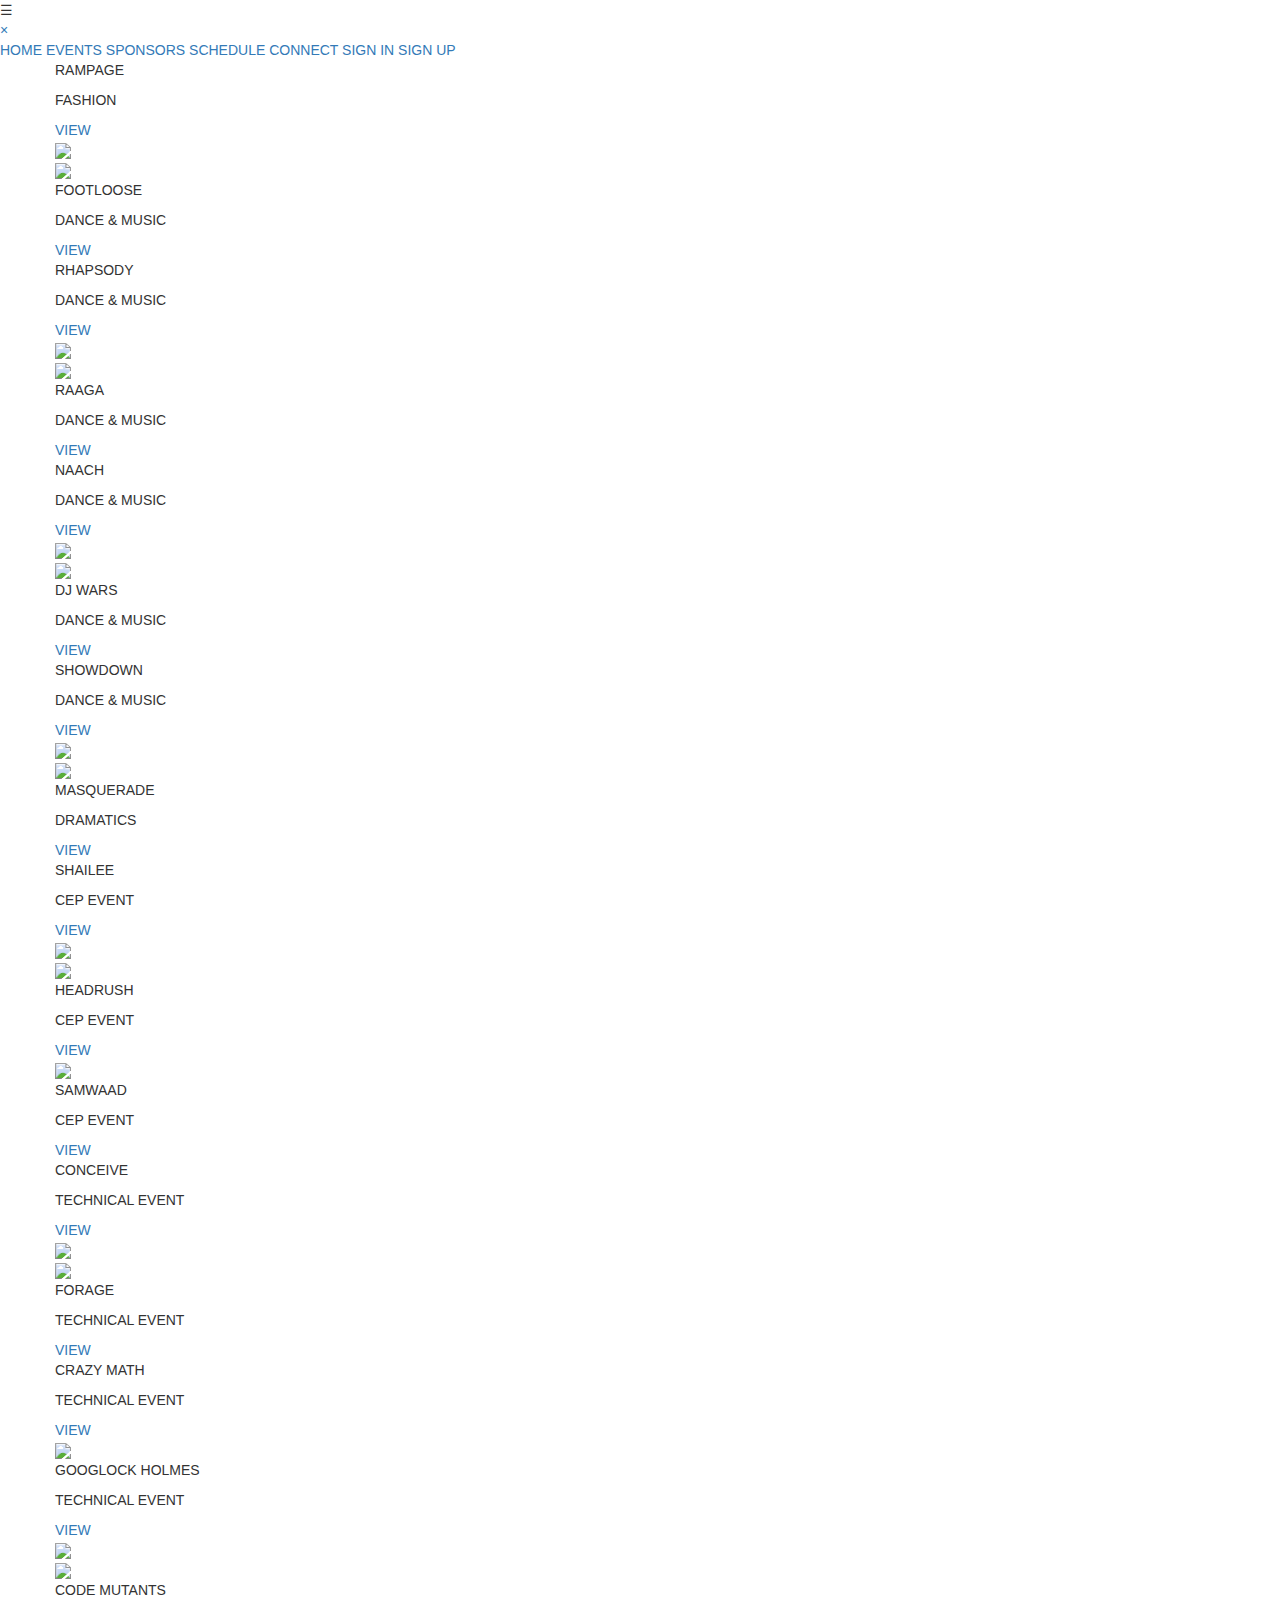
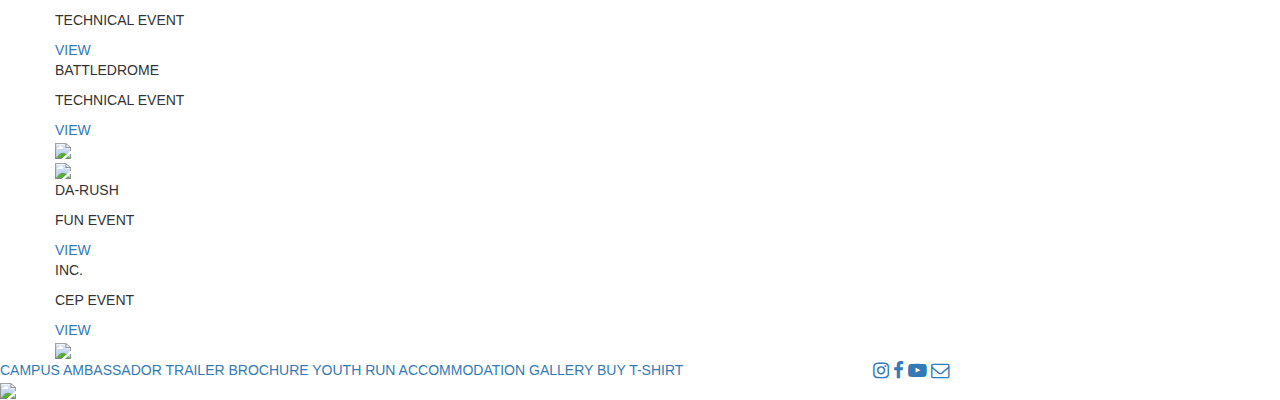
==== commit 8976448f: "Sponsors added." ====
--- a/events.html
+++ b/events.html
@@ -243,7 +243,7 @@
                             <img class="event-image" src="assets/Event/Headrush.jpg">
                         </div>
                         <div class="width-50 padding-40 right-align">
-                            <p class="event-name">HEADRSUH</p>
+                            <p class="event-name">HEADRUSH</p>
                             <p class="event-type">CEP EVENT</p>
                             <a data-toggle="modal" data-target="#headrush" class="link">VIEW</a>
                         </div>
@@ -630,7 +630,7 @@
                             posted on synapse.daiict.ac.in</p>
                         <h3 class="event-name-modal">Finale</h3>
                         <ul>
-                            <li class="event-desc-modal-li">Main Round will be held on 23rd February 2018. This would be
+                            <li class="event-desc-modal-li">Main Round will be held on 25th February 2018. This would be
                                 between the short-listed teams from the Preliminary round.
                             </li>
                             <li class="event-desc-modal-li">Time Limit: 10-15 minutes</li>
@@ -951,7 +951,7 @@
                             Finals<br>
                             Solo: 5 minutes (including setup)<br>
                             Duo: 6 minutes (including setup)<br>
-                            Group (8-15 members): 9 minutes (including setup)<br>
+                            Group (8-17 members): 9 minutes (including setup)<br>
                         </p>
 
                         <h3 class="event-name-modal">Music</h3>
@@ -2514,7 +2514,7 @@
                             Instructions To Register<br>
 
                             Registration will be solo for the game.<br>
-                            Registration fees: 100/- per head
+                            Registration fees: 50/- per head
 
                             <br>
                         </p>
@@ -2537,8 +2537,8 @@
                             Registrations for 4 members per team.<br>
 
                             1 Substitution/s will be allowed.<br>
-                            Registration fees: 100/- per team<br>
-                            30/- per head<br>
+                            Registration fees: 60/- per team<br>
+                            15/- per head<br>
                         </p>
                         <h3 class="event-name-modal">Clash Royale</h3>
                         <p class="event-desc-modal">
@@ -2573,7 +2573,27 @@
                             Instructions to Register<br>
 
                             Registration will be solo for the game.<br>
-                            Registration fees: 100/- per head
+                            Registration fees: 50/- per head
+
+                            <br>
+                        </p>
+                        <h3 class="event-name-modal">Newest: Counter-Strike: Global Offensive 1 vs 1</h3>
+                        <p class="event-desc-modal">
+                            Introducing the exclusive 1vs1 tournament for one of the most
+
+                            popular and played esports in the World.<br>
+
+
+                            Format<br>
+
+                            1 vs 1 Tournament - Best of 30 Rounds<br>
+
+
+                            Instructions to Register<br>
+
+                            Solo Registrations for the event<br>
+
+                            50/- per head
 
                             <br>
                         </p>
@@ -3145,7 +3165,7 @@
                         <br>
                         <h3 class="event-name-modal">General Guidelines</h3>
                         <ul>
-                            <li class="event-desc-modal-li"> The participants will undergo three stages comprising of:
+                            <li class="event-desc-modal-li">
                                 This is not a team event so every participant has to register individually.
                             </li>
                             <li class="event-desc-modal-li">It is mandatory for the participants to bring their personal
@@ -3153,23 +3173,6 @@
                             </li>
                             <li class="event-desc-modal-li">
                                 In case of any discrepancy decision of Coordinators of the event will be final.
-                            </li>
-                        </ul>
-                        <br>
-                        <h3 class="event-name-modal">Note</h3>
-                        <ul>
-                            <li class="event-desc-modal-li"> Participants be thoroughly updated about the history of the
-                                agendas being discussed and recent development surrounding the same.
-                            </li>
-                            <li class="event-desc-modal-li"> Participants are also advised to be well-versed with their
-                                political affiliations and its approach towards these agendas.
-                            </li>
-                            <li class="event-desc-modal-li">Participants will be duly updated in case of any
-                                developments outside committee and shall be expected to respond to such dynamic
-                                circumstances while keeping their political interests in mind.
-                            </li>
-                            <li class="event-desc-modal-li"> The chairs while serving as moderators will hold no
-                                political affiliations during the course of the committee.
                             </li>
                         </ul>
                         <br>
